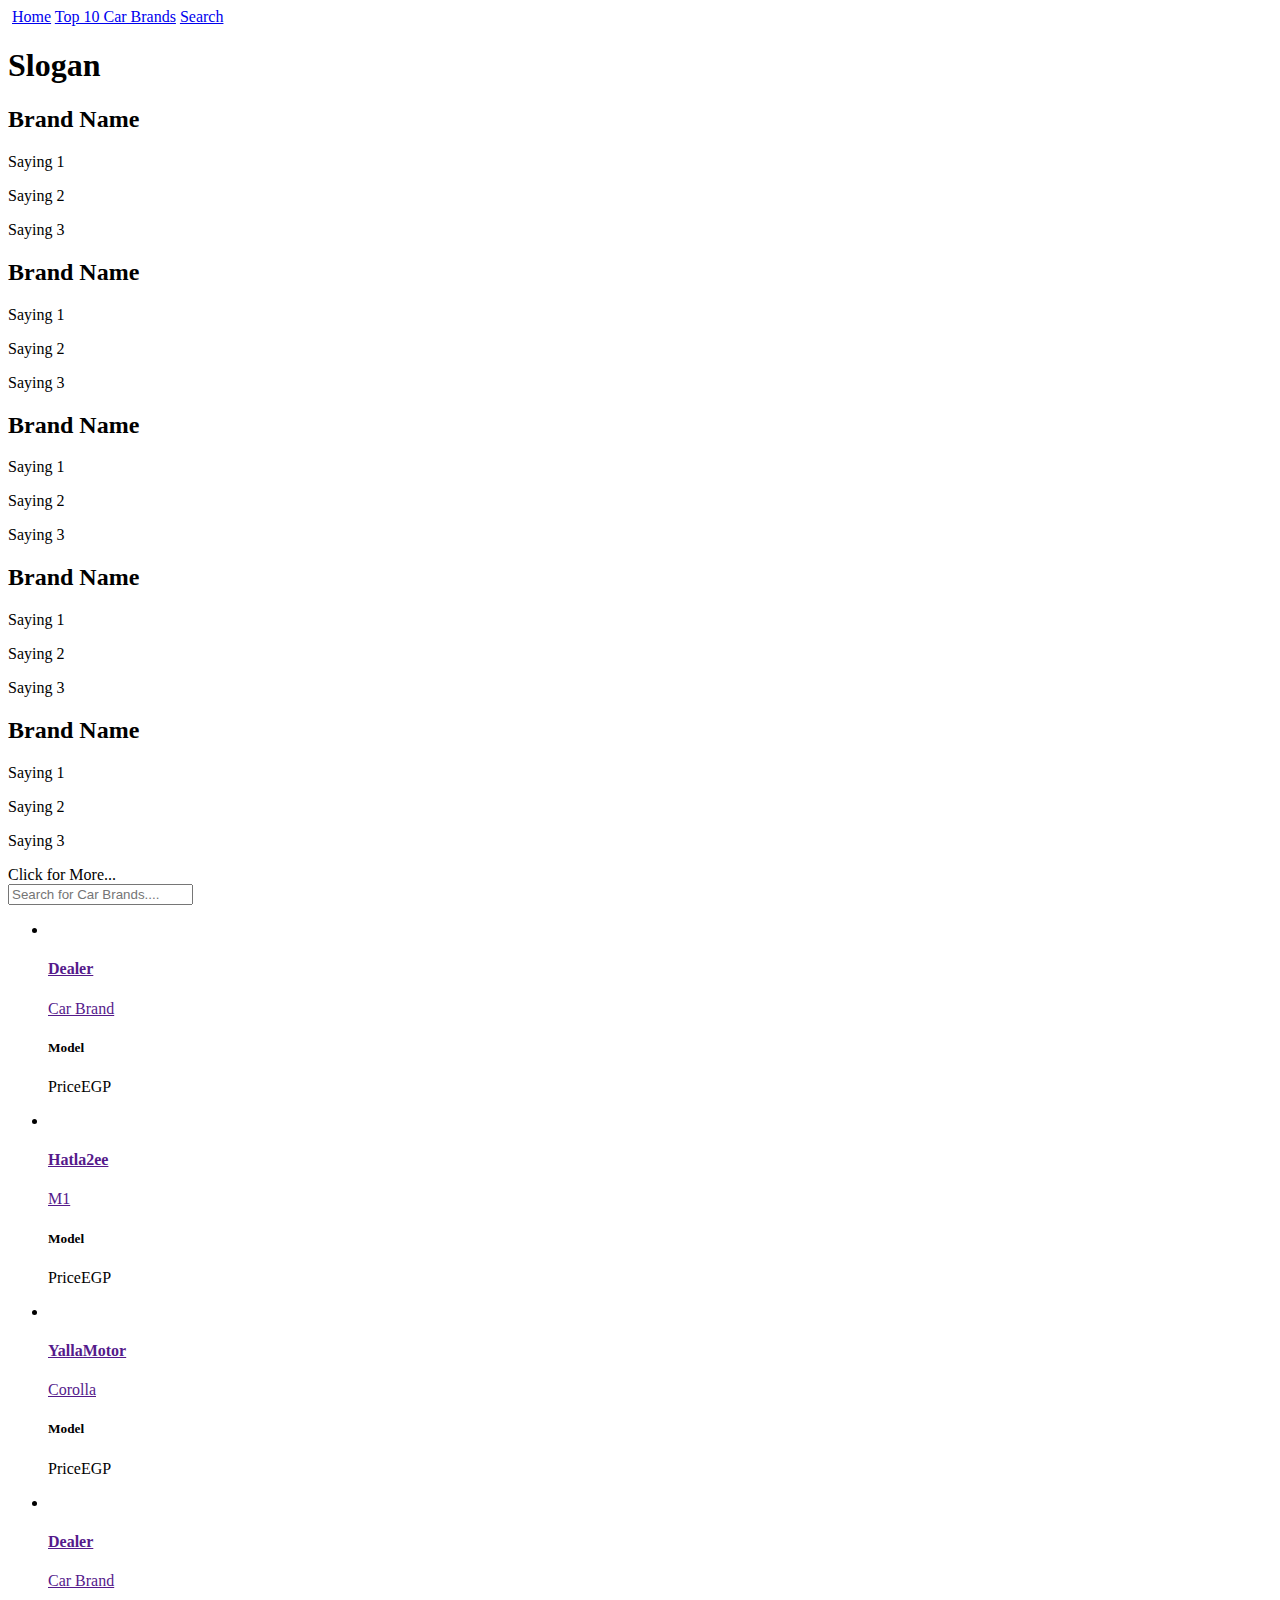
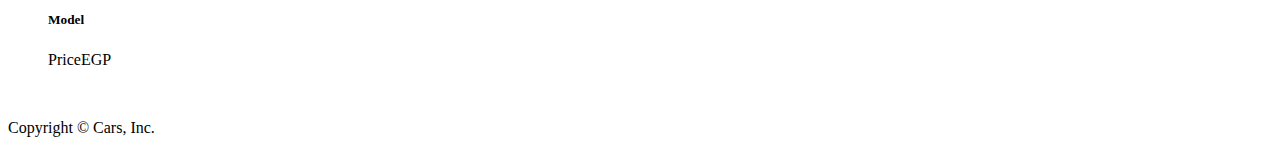
==== html/toyota.html @ 22706879 "Added all Brands" ====
<!DOCTYPE html>
<html dir="ltr" lang="en">
  <head>
    <meta charset="utf-8" />
    <meta http-equiv="X-UA-Compatible" content="IE=edge" />
    <meta name="viewport" content="width=device-width, initial-scale=1.0" />
    <title>Toyota Details</title>
    <!-- Render Elements Normally -->
    <link rel="stylesheet" href="/Template-Cars/css/normalize.css" />
    <!-- Main CSS File -->
    <link rel="stylesheet" href="/Template-Cars/css/brand.css" />
    <!-- Awesome Font Library -->
    <link rel="stylesheet" href="/Template-Cars/css/all.min.css" />
    <script
      src="https://kit.fontawesome.com/87fdc1a03d.js"
      crossorigin="anonymous"
    ></script>
  </head>
  <body>
    <div class="container">
      <header class="header" id="myHeader">
        <img src="/Template-Cars/images/Toyota.png" alt="" />
        <a href="/Template-Cars/index.html">Home</a>
        <a href="/Template-Cars/index.html#top-cars">Top 10 Car Brands</a>
        <a href="#myInput">Search</a>
        <div id="colors">
          <div id="color1" onclick="change_blue()"></div>
          <div id="color2" onclick="change_cyan()"></div>
          <div id="color3" onclick="change_red()"></div>
          <div id="color4" onclick="change_wheat()"></div>
        </div>
      </header>
    </div>
    <div class="container">
      <div class="sections">
        <h1>Slogan</h1>
        <div class="slider">
          <div class="model-1">
            <div class="left">
              <h2>Brand Name</h2>
            </div>
            <div class="right">
              <p>Saying 1</p>
              <p>Saying 2</p>
              <p>Saying 3</p>
            </div>
          </div>
          <div class="model-2">
            <div class="left">
              <h2>Brand Name</h2>
            </div>
            <div class="right">
              <p>Saying 1</p>
              <p>Saying 2</p>
              <p>Saying 3</p>
            </div>
          </div>
          <div class="model-3">
            <div class="left">
              <h2>Brand Name</h2>
            </div>
            <div class="right">
              <p>Saying 1</p>
              <p>Saying 2</p>
              <p>Saying 3</p>
            </div>
          </div>
          <div class="model-4">
            <div class="left">
              <h2>Brand Name</h2>
            </div>
            <div class="right">
              <p>Saying 1</p>
              <p>Saying 2</p>
              <p>Saying 3</p>
            </div>
          </div>
          <div class="model-5">
            <div class="left">
              <h2>Brand Name</h2>
            </div>
            <div class="right">
              <p>Saying 1</p>
              <p>Saying 2</p>
              <p>Saying 3</p>
            </div>
          </div>
          <div id="extras" class="extras">Click for More...</div>
        </div>
      </div>
    </div>
    <div class="container">
      <div class="additions"></div>
    </div>
    <div class="container">
      <div class="top-cont">
        <input
          type="text"
          id="myInput"
          onkeyup="myFunction()"
          placeholder="Search for Car Brands...."
        />
      </div>
      <div class="bot-cont" id="top-cars">
        <ul id="myUL">
          <li>
            <img src="" alt="" />
            <a href="">
              <h4>Dealer</h4>
              Car Brand</a
            >
            <h5>Model</h5>
            <p>Price<span>EGP</span></p>
          </li>
          <li>
            <img src="" alt="" />
            <a href="">
              <h4>Hatla2ee</h4>
              M1</a
            >
            <h5>Model</h5>
            <p>Price<span>EGP</span></p>
          </li>
          <li>
            <img src="" alt="" />
            <a href=""
              ><h4>YallaMotor</h4>
              Corolla
            </a>
            <h5>Model</h5>
            <p>Price<span>EGP</span></p>
          </li>
          <li>
            <img src="" alt="" />
            <a href="">
              <h4>Dealer</h4>
              Car Brand</a
            >
            <h5>Model</h5>
            <p>Price<span>EGP</span></p>
          </li>
        </ul>
      </div>
    </div>
    <div class="container">
      <footer>
        <img src="/Template-Cars/images/logo.png" alt="" />
        <p>Copyright &copy; Cars, Inc.</p>
        <div class="contacts">
          <i class="fa-brands fa-tiktok"></i>
          <i class="fa-brands fa-instagram"></i>
          <i class="fa-brands fa-facebook-f"></i>
          <i class="fa-brands fa-twitter"></i>
          <i class="fa-brands fa-whatsapp"></i>
        </div>
      </footer>
    </div>
    <script src="toyota.js"></script>
  </body>
</html>
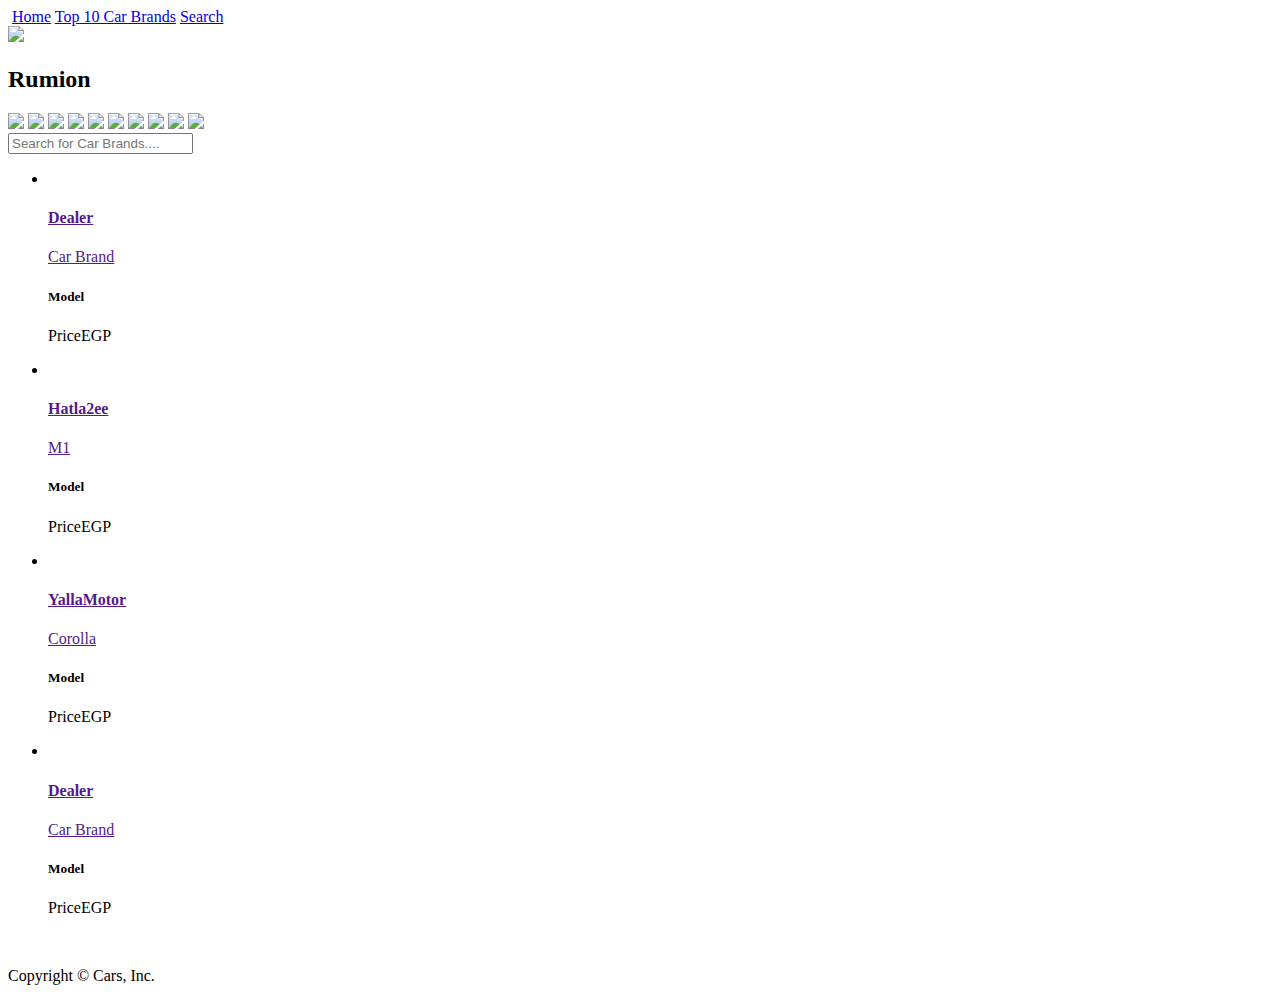
==== commit 640e2190: "." ====
--- a/html/toyota.html
+++ b/html/toyota.html
@@ -15,6 +15,13 @@
       src="https://kit.fontawesome.com/87fdc1a03d.js"
       crossorigin="anonymous"
     ></script>
+    <!-- Google Font -->
+    <link rel="preconnect" href="https://fonts.googleapis.com" />
+    <link rel="preconnect" href="https://fonts.gstatic.com" crossorigin />
+    <link
+      href="https://fonts.googleapis.com/css2?family=Rubik+Microbe&display=swap"
+      rel="stylesheet"
+    />
   </head>
   <body>
     <div class="container">
@@ -32,63 +39,201 @@
       </header>
     </div>
     <div class="container">
+      <div id="image-track" data-mouse-down-at="0" data-prev-percentage="0">
+        <img
+          class="image"
+          id="Rumion"
+          src="/Template-Cars/images/Toyota Rumion.png"
+          draggable="false"
+        />
+        <h2>Rumion</h2>
+        <img
+          class="image"
+          src="/Template-Cars/images/Toyota Belta.png"
+          draggable="false"
+        />
+        <img
+          class="image"
+          src="/Template-Cars/images/Toyota Corolla.png"
+          draggable="false"
+        />
+        <img
+          class="image"
+          src="/Template-Cars/images/Toyota Fortuner.png"
+          draggable="false"
+        />
+        <img
+          class="image"
+          src="/Template-Cars/images/Toyota Rush.png"
+          draggable="false"
+        />
+        <img
+          class="image"
+          src="/Template-Cars/images/Toyota C-HR.png"
+          draggable="false"
+        />
+        <img
+          class="image"
+          src="/Template-Cars/images/Toyota Corolla Hybrid.png"
+          draggable="false"
+        />
+        <img
+          class="image"
+          src="/Template-Cars/images/Toyota Yaris Hatchback.png"
+          draggable="false"
+        />
+        <img
+          class="image"
+          src="/Template-Cars/images/Toyota RAV4.png"
+          draggable="false"
+        />
+        <img
+          class="image"
+          src="/Template-Cars/images/Toyota Land Cruiser Prado.png"
+          draggable="false"
+        />
+        <img
+          class="image"
+          src="/Template-Cars/images/Toyota Hilux.png"
+          draggable="false"
+        />
+      </div>
+    </div>
+    <!-- <div class="container">
       <div class="sections">
-        <h1>Slogan</h1>
+        <h1>Let's Go Places</h1>
         <div class="slider">
-          <div class="model-1">
-            <div class="left">
-              <h2>Brand Name</h2>
-            </div>
-            <div class="right">
-              <p>Saying 1</p>
-              <p>Saying 2</p>
-              <p>Saying 3</p>
-            </div>
-          </div>
-          <div class="model-2">
-            <div class="left">
-              <h2>Brand Name</h2>
-            </div>
-            <div class="right">
-              <p>Saying 1</p>
-              <p>Saying 2</p>
-              <p>Saying 3</p>
-            </div>
-          </div>
-          <div class="model-3">
-            <div class="left">
-              <h2>Brand Name</h2>
-            </div>
-            <div class="right">
-              <p>Saying 1</p>
-              <p>Saying 2</p>
-              <p>Saying 3</p>
-            </div>
-          </div>
-          <div class="model-4">
-            <div class="left">
-              <h2>Brand Name</h2>
-            </div>
-            <div class="right">
-              <p>Saying 1</p>
-              <p>Saying 2</p>
-              <p>Saying 3</p>
-            </div>
-          </div>
-          <div class="model-5">
-            <div class="left">
-              <h2>Brand Name</h2>
-            </div>
-            <div class="right">
-              <p>Saying 1</p>
-              <p>Saying 2</p>
-              <p>Saying 3</p>
-            </div>
-          </div>
-          <div id="extras" class="extras">Click for More...</div>
+          <div class="model m1">
+            <h2>Rumion</h2>
+            <div class="right">
+              <p>Dressed to Impress</p>
+              <p>Too Spacious to be True</p>
+              <p>Powerful Performance for Every Adventure</p>
+              <p>Safety All-Round</p>
+              <div id="e1" class="extras">More...</div>
+            </div>
+          </div>
+          <div class="model m2">
+            <h2>Belta</h2>
+            <div class="right">
+              <p>The sporty and elegant style</p>
+              <p>The confluence of sportiness, elegance and high-quality</p>
+              <p>Ample Space and Excellent Comfort</p>
+              <p>Smartphone Linkage Display Audio</p>
+              <div id="e2" class="extras">More...</div>
+            </div>
+          </div>
+          <div class="model m3">
+            <h2>Corolla</h2>
+            <div class="right">
+              <p>A Sporty exterior that stands out</p>
+              <p>A Wider, more dynamic body with a contemporary twist</p>
+              <p>A sliding sunroof for enjoyable rides</p>
+              <p>Smart Entry for a hassle-free experience</p>
+              <div id="e3" class="extras">More...</div>
+            </div>
+          </div>
+          <div class="model m4">
+            <h2>Fortuner</h2>
+            <div class="right">
+              <p>Designed To Dominate</p>
+              <p>Superior Interiors</p>
+              <p>4WD Transfer Dial</p>
+              <p>7 Seats</p>
+              <div id="e4" class="extras">More...</div>
+            </div>
+          </div>
+          <div class="model m5">
+            <h2>Rush</h2>
+            <div class="right">
+              <p>The Rush of New Adventures</p>
+              <p>Blends Style With Functionality</p>
+              <p>Excellent STABILITY and Fuel Economy</p>
+              <p>Modern and Convinent</p>
+              <div id="e5" class="extras">More...</div>
+            </div>
+          </div>
+          <div class="model m6">
+            <h2>C-HR</h2>
+            <div class="right">
+              <p>Leaving Ordinary Behind</p>
+              <p>7 Airbags</p>
+              <p>Keyless Smart Entry</p>
+              <p>Automatic & Dual Zone AC</p>
+              <div id="e6" class="extras">More...</div>
+            </div>
+          </div>
+          <div class="model m7">
+            <h2>Corolla Hybrid</h2>
+            <div class="right">
+              <p>Revolutionised and Innovated The Market</p>
+              <p>Battery Capacity 6.5 Ahr</p>
+              <p>Motor Max Output 71 HP</p>
+              <p>Engine Max Torque 142 NM</p>
+              <div id="e7" class="extras">More...</div>
+            </div>
+          </div>
+          <div class="model m8">
+            <h2>Yaris Hatchback</h2>
+            <div class="right">
+              <p>Huge on Safety and Style</p>
+              <p>All The Space You Need for Your Big Plans</p>
+              <p>Auto Light Control System</p>
+              <p>Multifunction Steering Wheel</p>
+              <div id="e8" class="extras">More...</div>
+            </div>
+          </div>
+          <div class="model m9">
+            <h2>Camry</h2>
+            <div class="image">
+              <img
+                class="images"
+                src="/Template-Cars/images/Toyota Camry.png"
+                draggable="false"
+                alt=""
+              />
+            </div>
+            <div class="right">
+              <p>Discover The Ultimate in Luxury</p>
+              <p>High-End Features Designed for Your Driving Pleasure</p>
+              <p>Cruise Control</p>
+              <p>Smart Entry</p>
+              <div id="e9" class="extras">More...</div>
+            </div>
+          </div>
+          <div class="model m10">
+            <h2>RAV4</h2>
+            <div class="right">
+              <p>Refined and Individual</p>
+              <p>Fuses True SUV Character with Style and Technology</p>
+              <p>Cruise Control</p>
+              <p>Multifunction Steering Wheel</p>
+              <div id="e10" class="extras">More...</div>
+            </div>
+          </div>
+          <div class="model m11">
+            <h2>Land Cruiser Prado</h2>
+            <div class="right">
+              <p>Reach the Unreachable</p>
+              <p>Clearance Sonar</p>
+              <p>Roof Rack</p>
+              <p>Multifunction Steering Wheel</p>
+              <div id="e11" class="extras">More...</div>
+            </div>
+          </div>
+          <div class="model m12">
+            <h2>Hilux</h2>
+            <div class="right">
+              <p>A New Era for Pick Up</p>
+              <p>Every Inch a Hilux</p>
+              <p>2.4 Liter Powerful Engine</p>
+              <p>ABS + BA + HAC + VSC</p>
+              <div id="e12" class="extras">More...</div>
+            </div>
+          </div>
         </div>
       </div>
-    </div>
+    </div> -->
     <div class="container">
       <div class="additions"></div>
     </div>
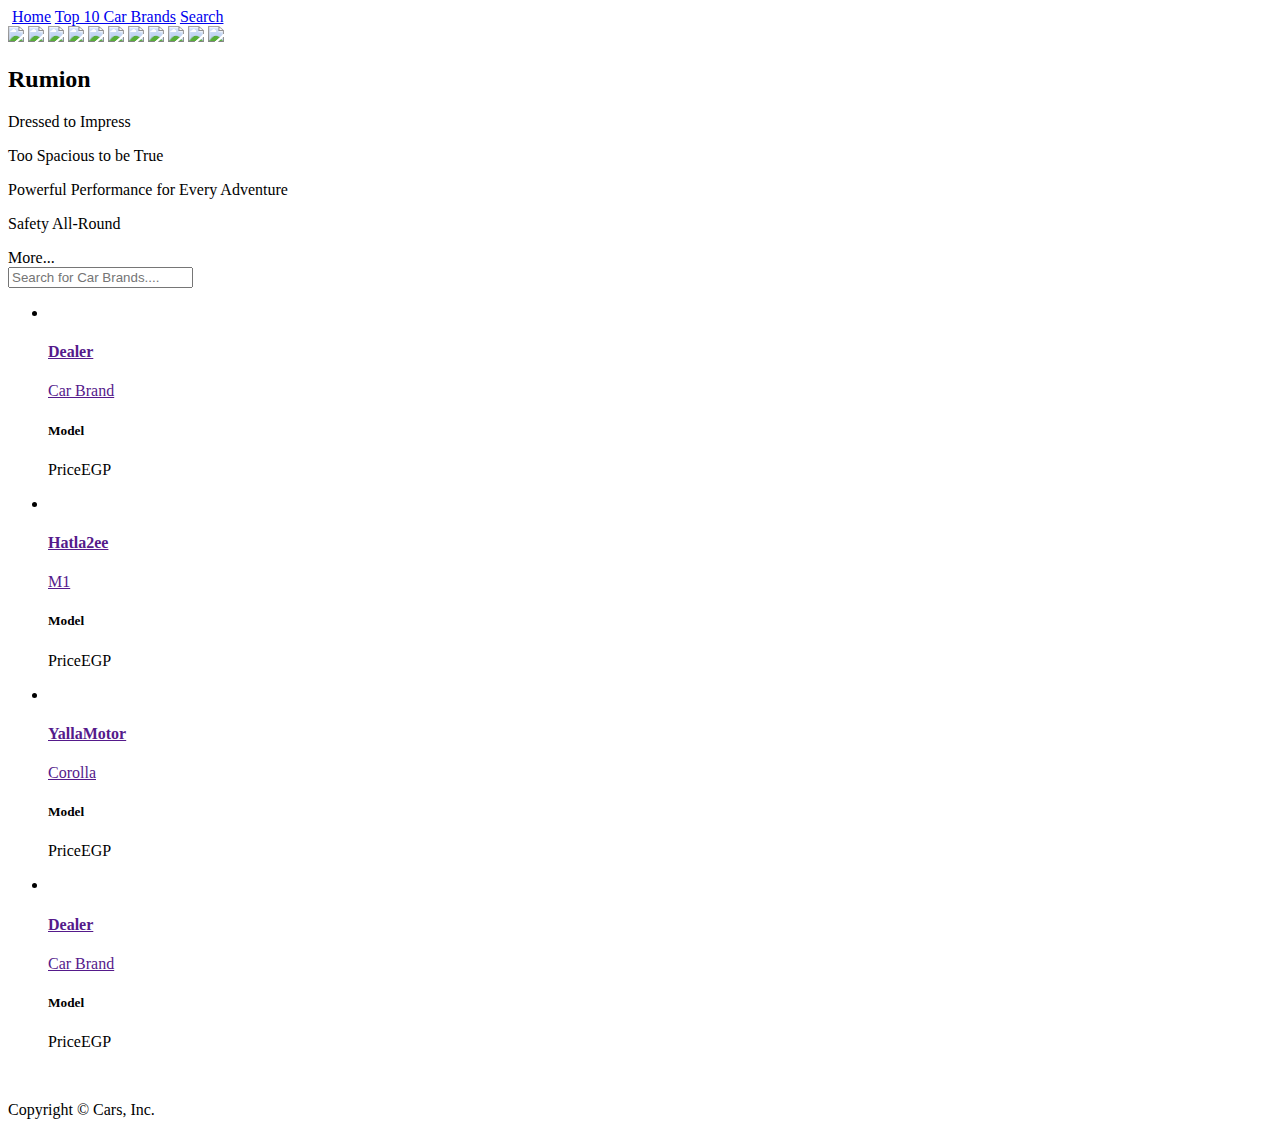
==== commit 108366d1: "." ====
--- a/html/toyota.html
+++ b/html/toyota.html
@@ -46,7 +46,6 @@
           src="/Template-Cars/images/Toyota Rumion.png"
           draggable="false"
         />
-        <h2>Rumion</h2>
         <img
           class="image"
           src="/Template-Cars/images/Toyota Belta.png"
@@ -99,20 +98,20 @@
         />
       </div>
     </div>
-    <!-- <div class="container">
-      <div class="sections">
-        <h1>Let's Go Places</h1>
-        <div class="slider">
-          <div class="model m1">
-            <h2>Rumion</h2>
-            <div class="right">
-              <p>Dressed to Impress</p>
-              <p>Too Spacious to be True</p>
-              <p>Powerful Performance for Every Adventure</p>
-              <p>Safety All-Round</p>
-              <div id="e1" class="extras">More...</div>
-            </div>
-          </div>
+    <div class="container">
+      <div class="info">
+        <div class="model m1">
+          <h2>Rumion</h2>
+          <div class="right">
+            <p>Dressed to Impress</p>
+            <p>Too Spacious to be True</p>
+            <p>Powerful Performance for Every Adventure</p>
+            <p>Safety All-Round</p>
+            <div id="e1" class="extras">More...</div>
+          </div>
+        </div>
+      </div>
+    <!-- 
           <div class="model m2">
             <h2>Belta</h2>
             <div class="right">
@@ -234,9 +233,6 @@
         </div>
       </div>
     </div> -->
-    <div class="container">
-      <div class="additions"></div>
-    </div>
     <div class="container">
       <div class="top-cont">
         <input
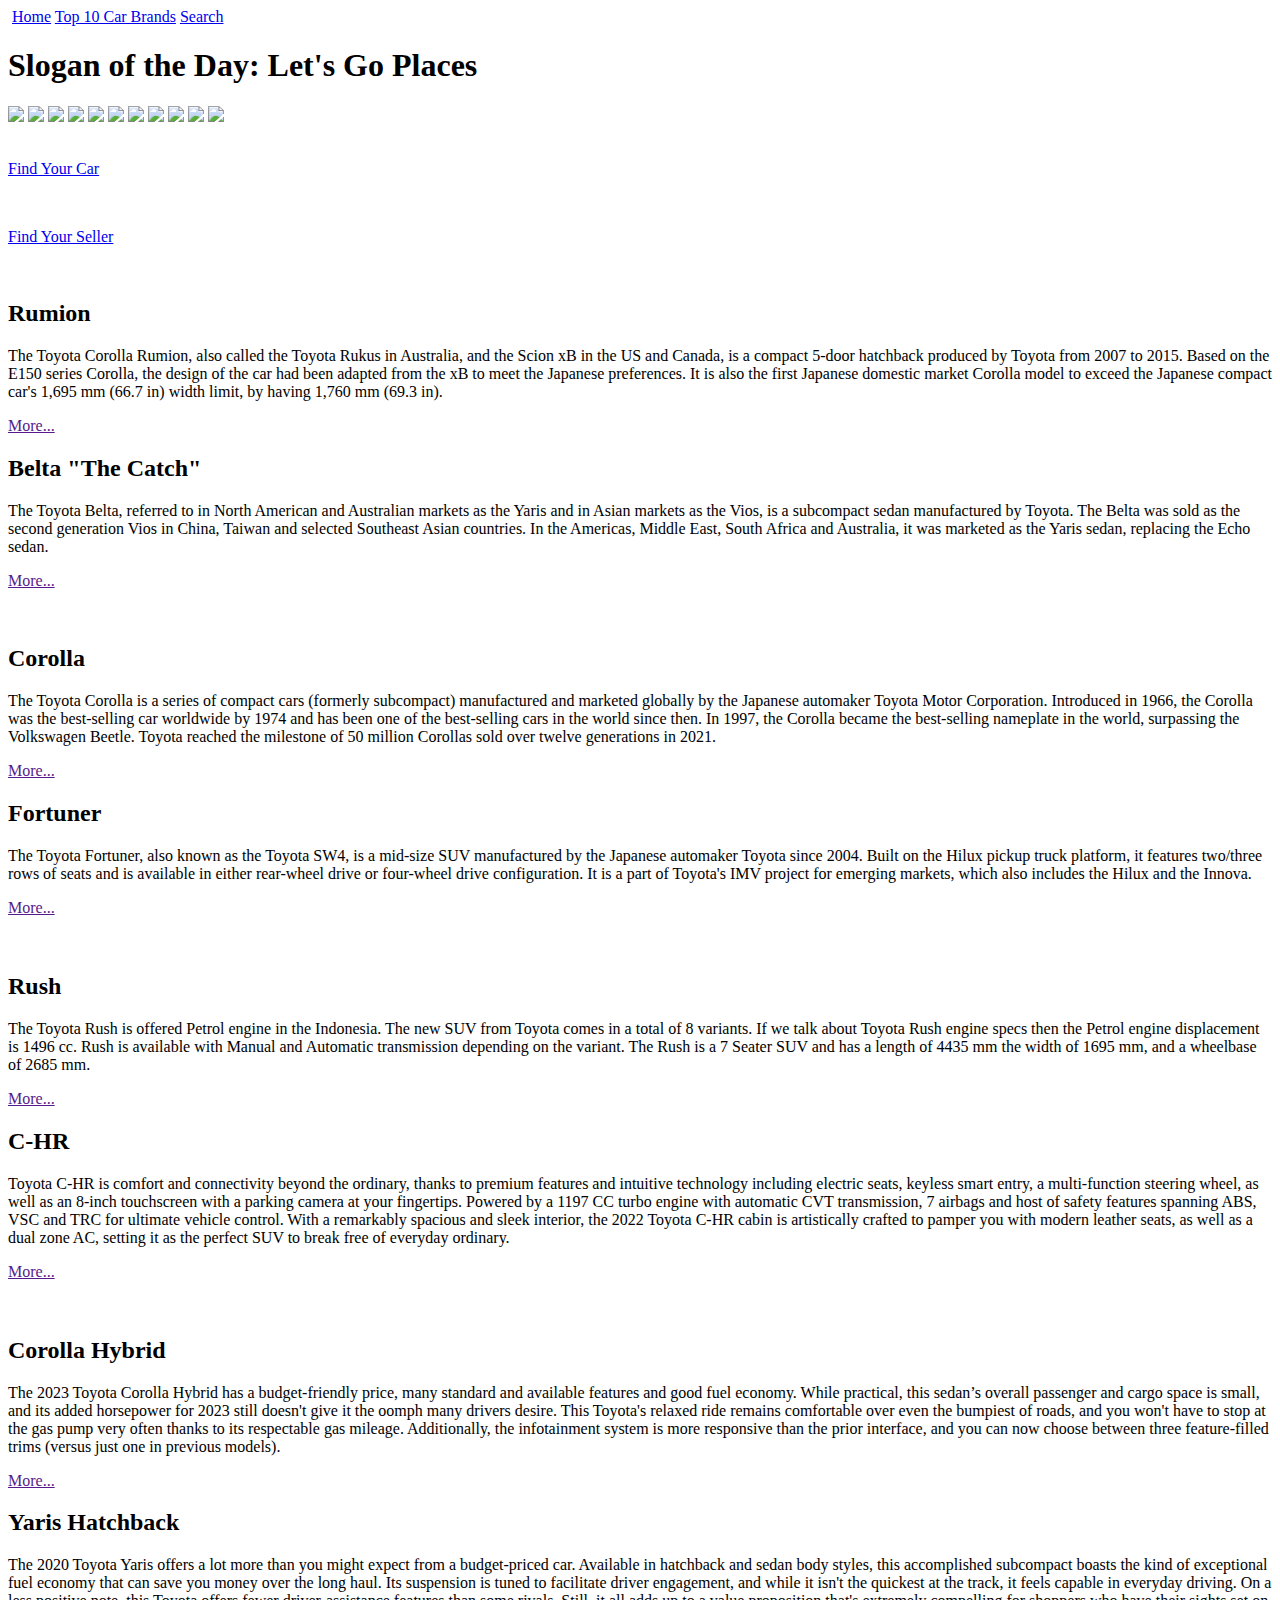
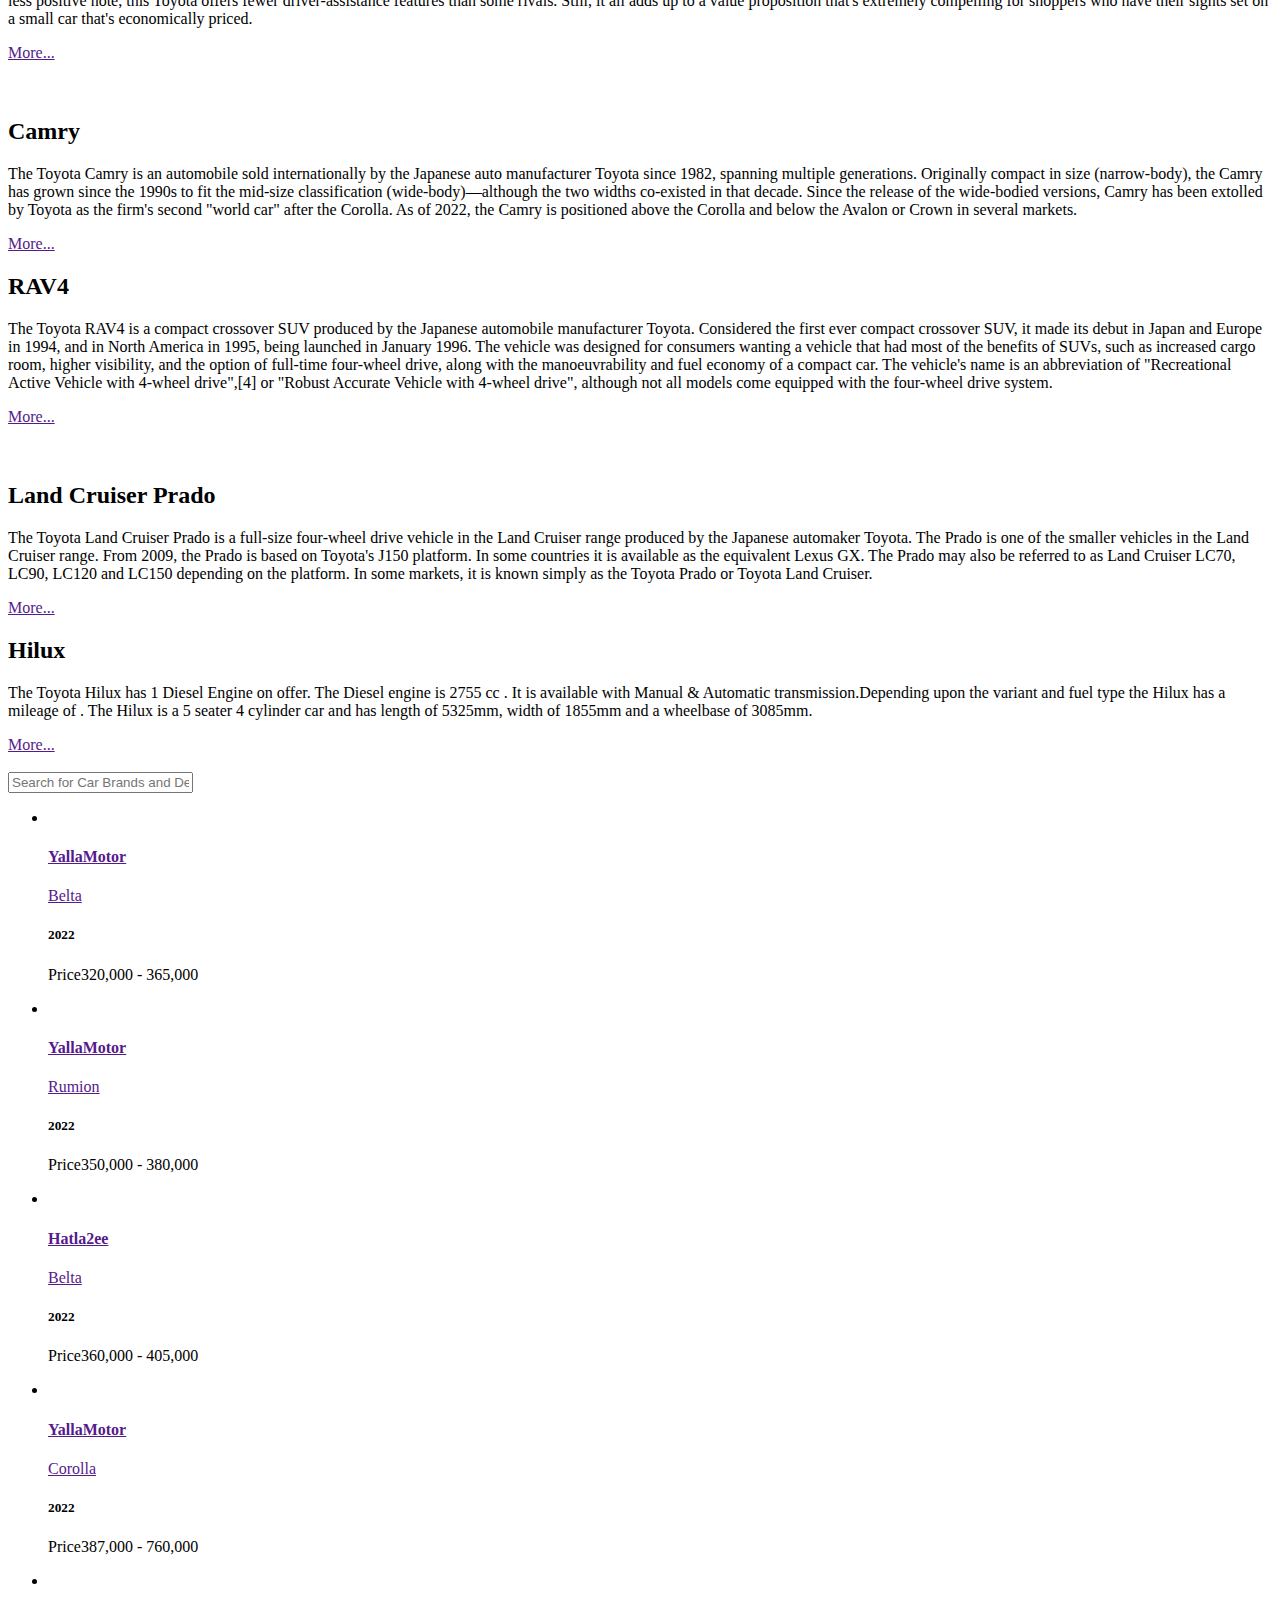
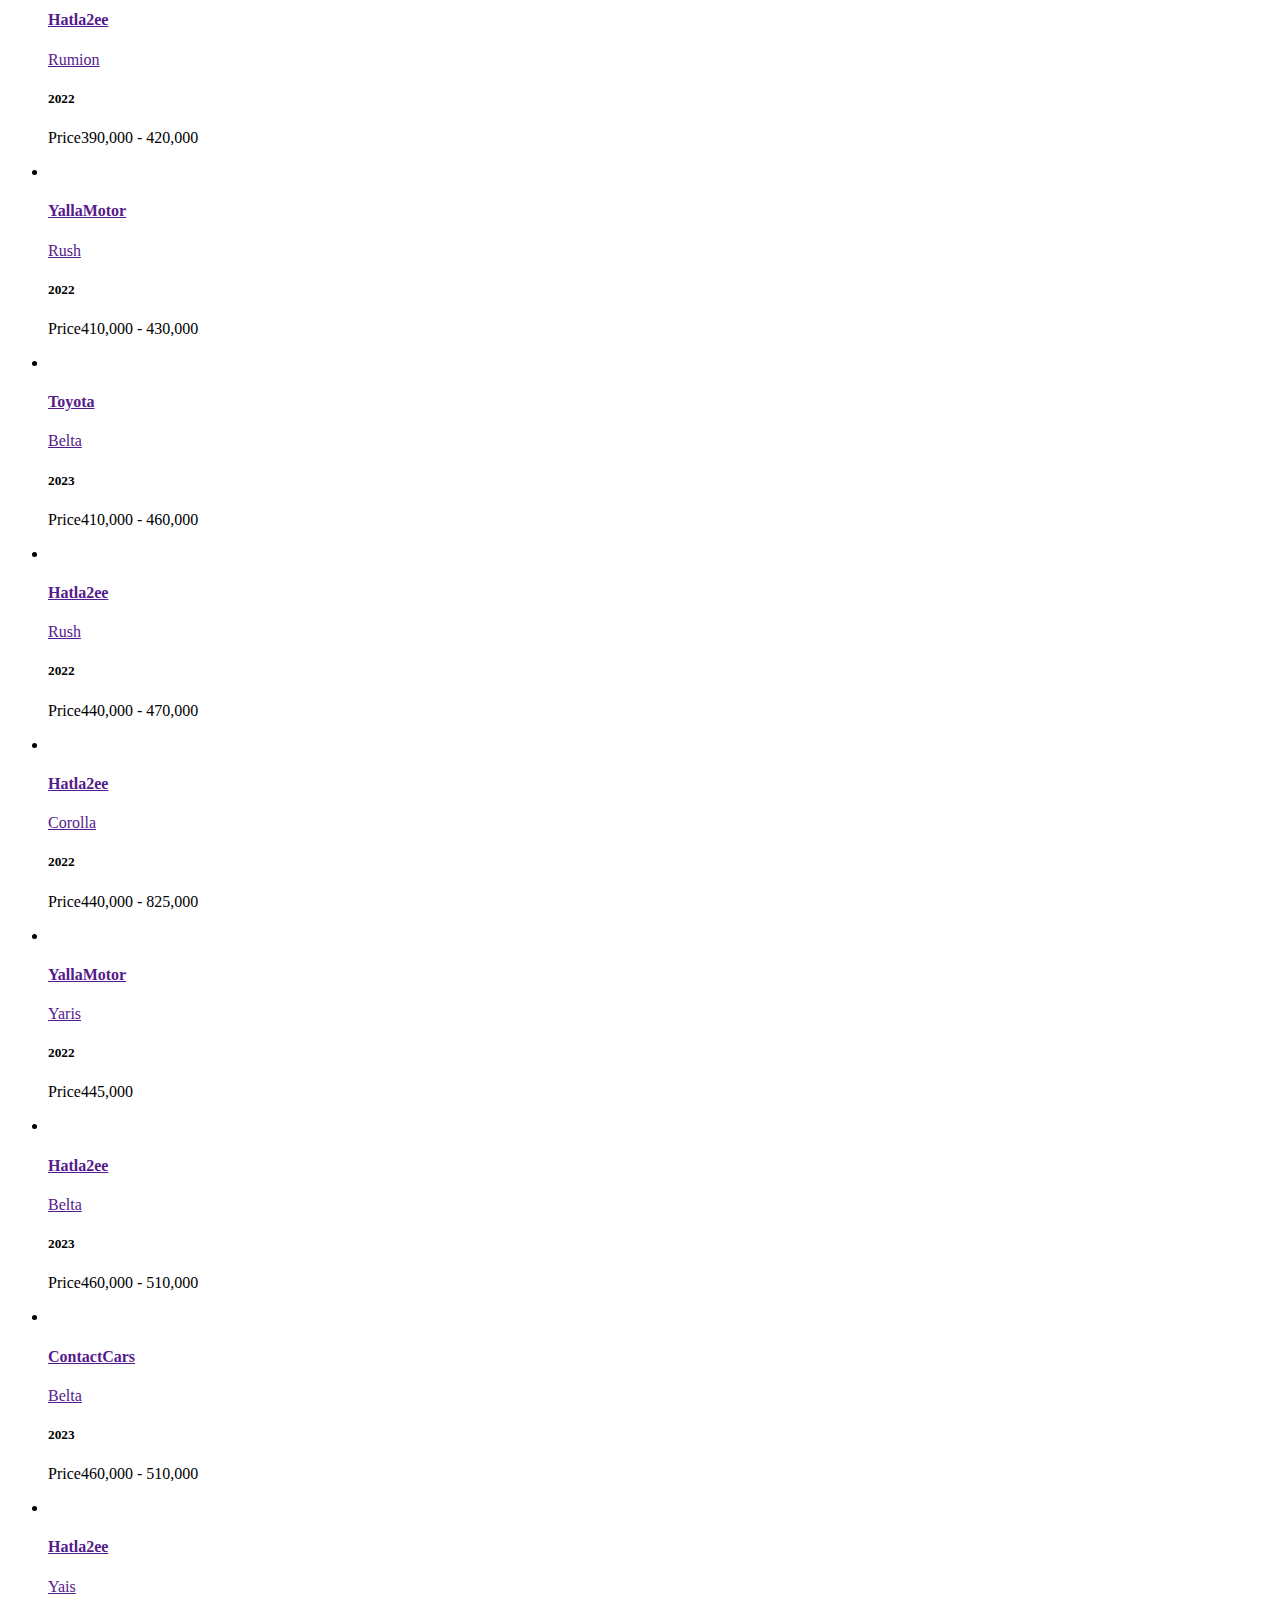
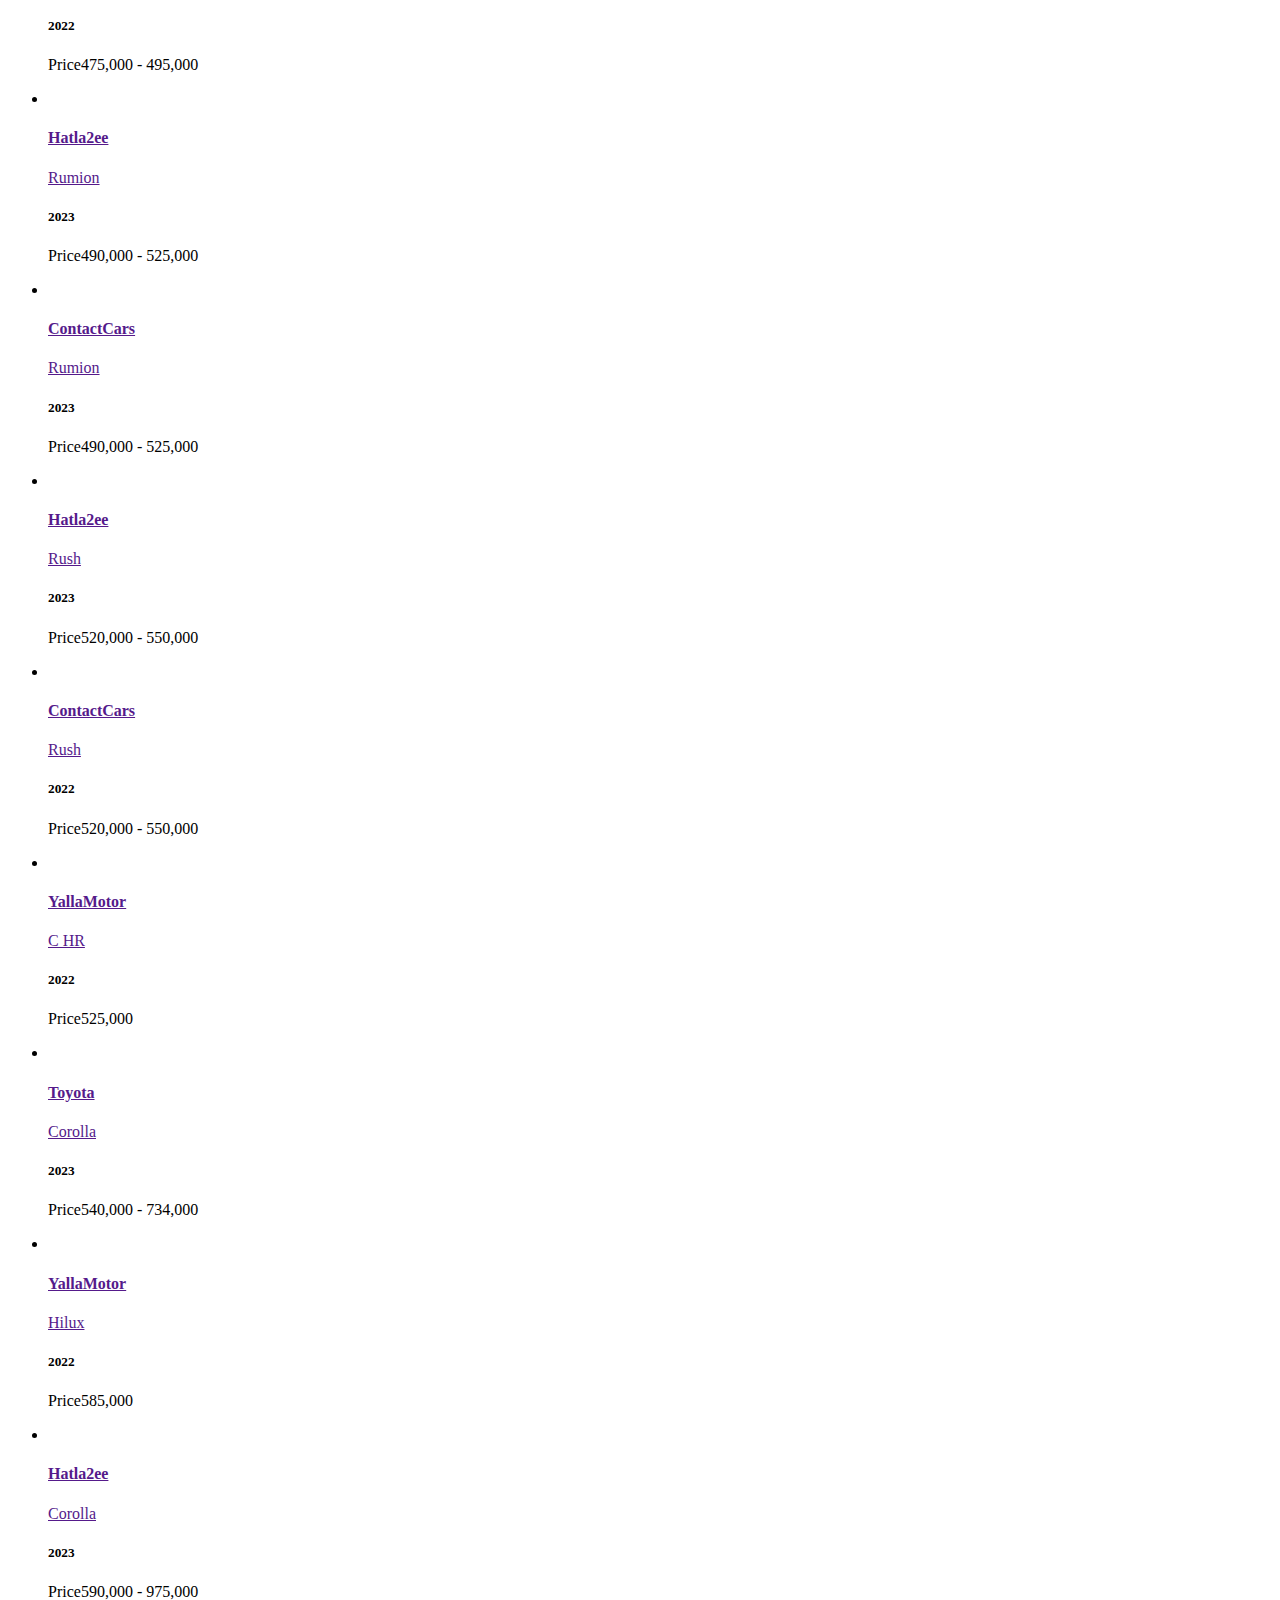
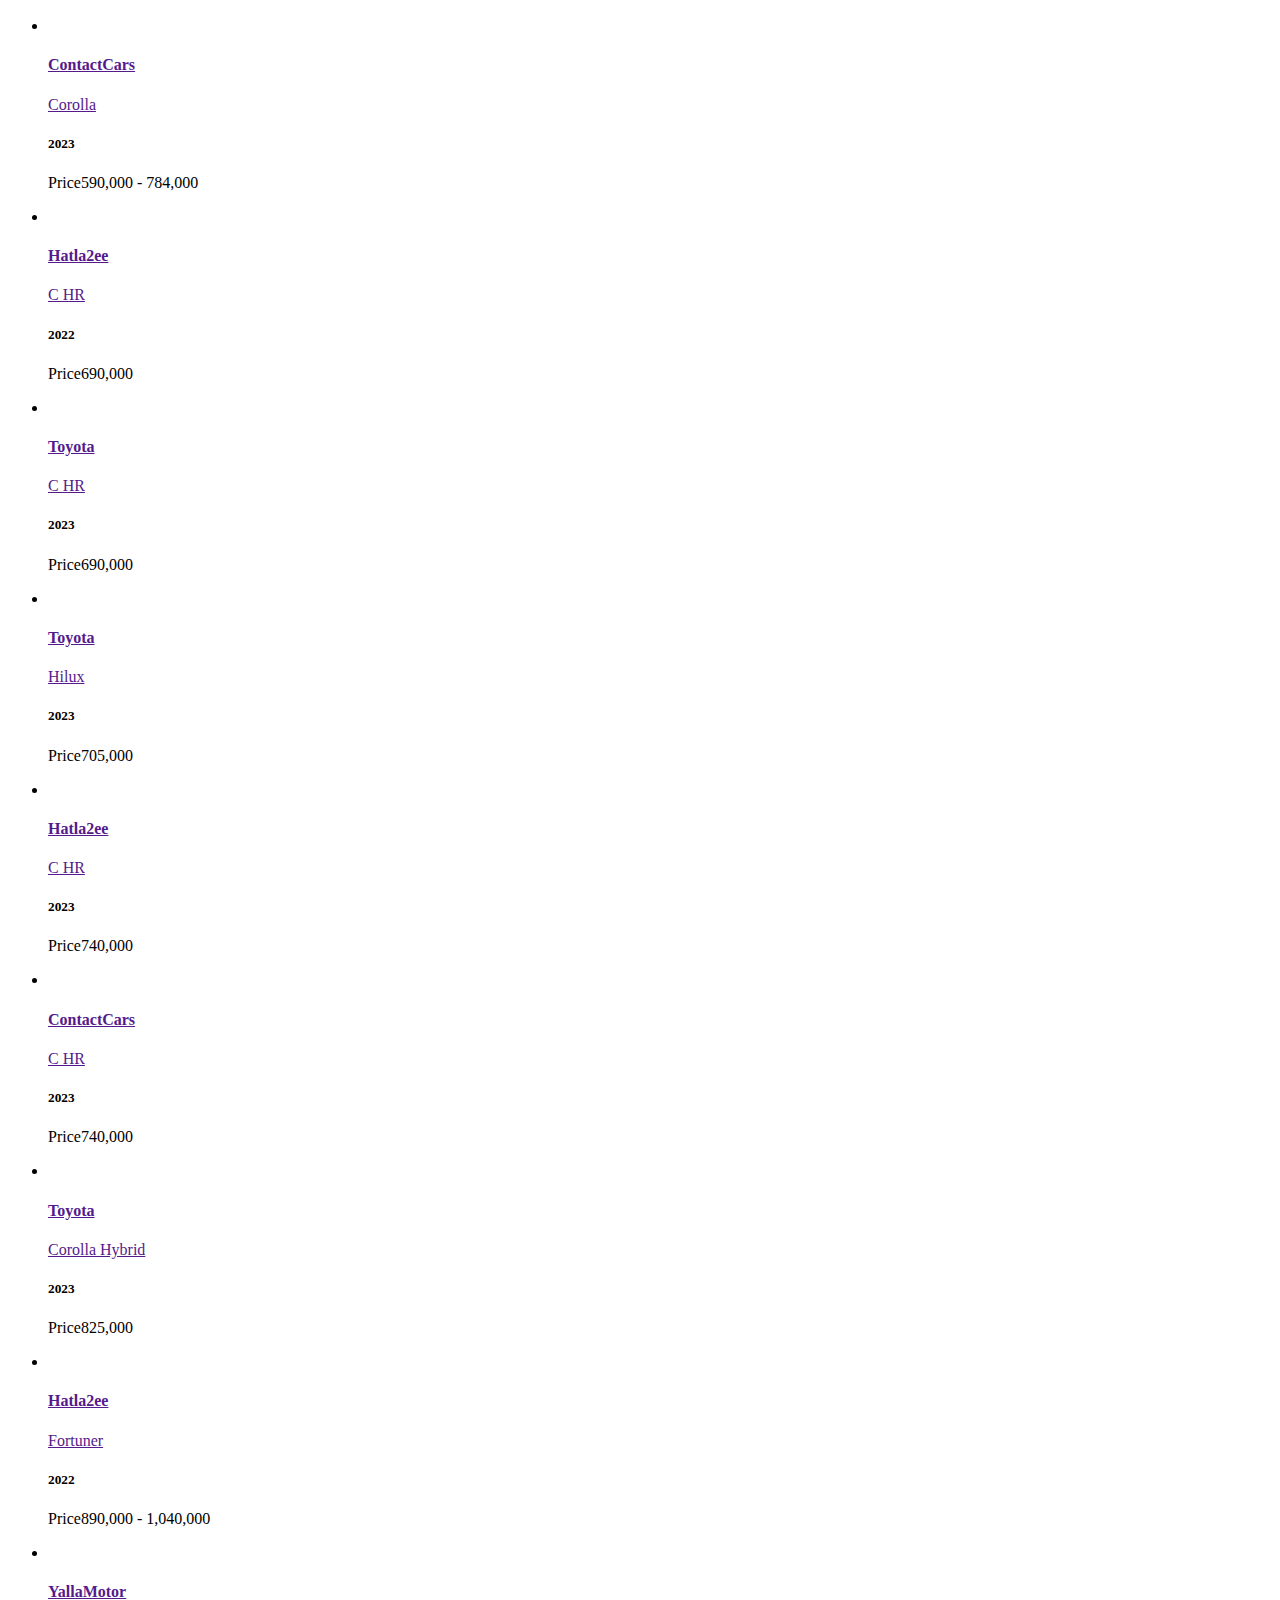
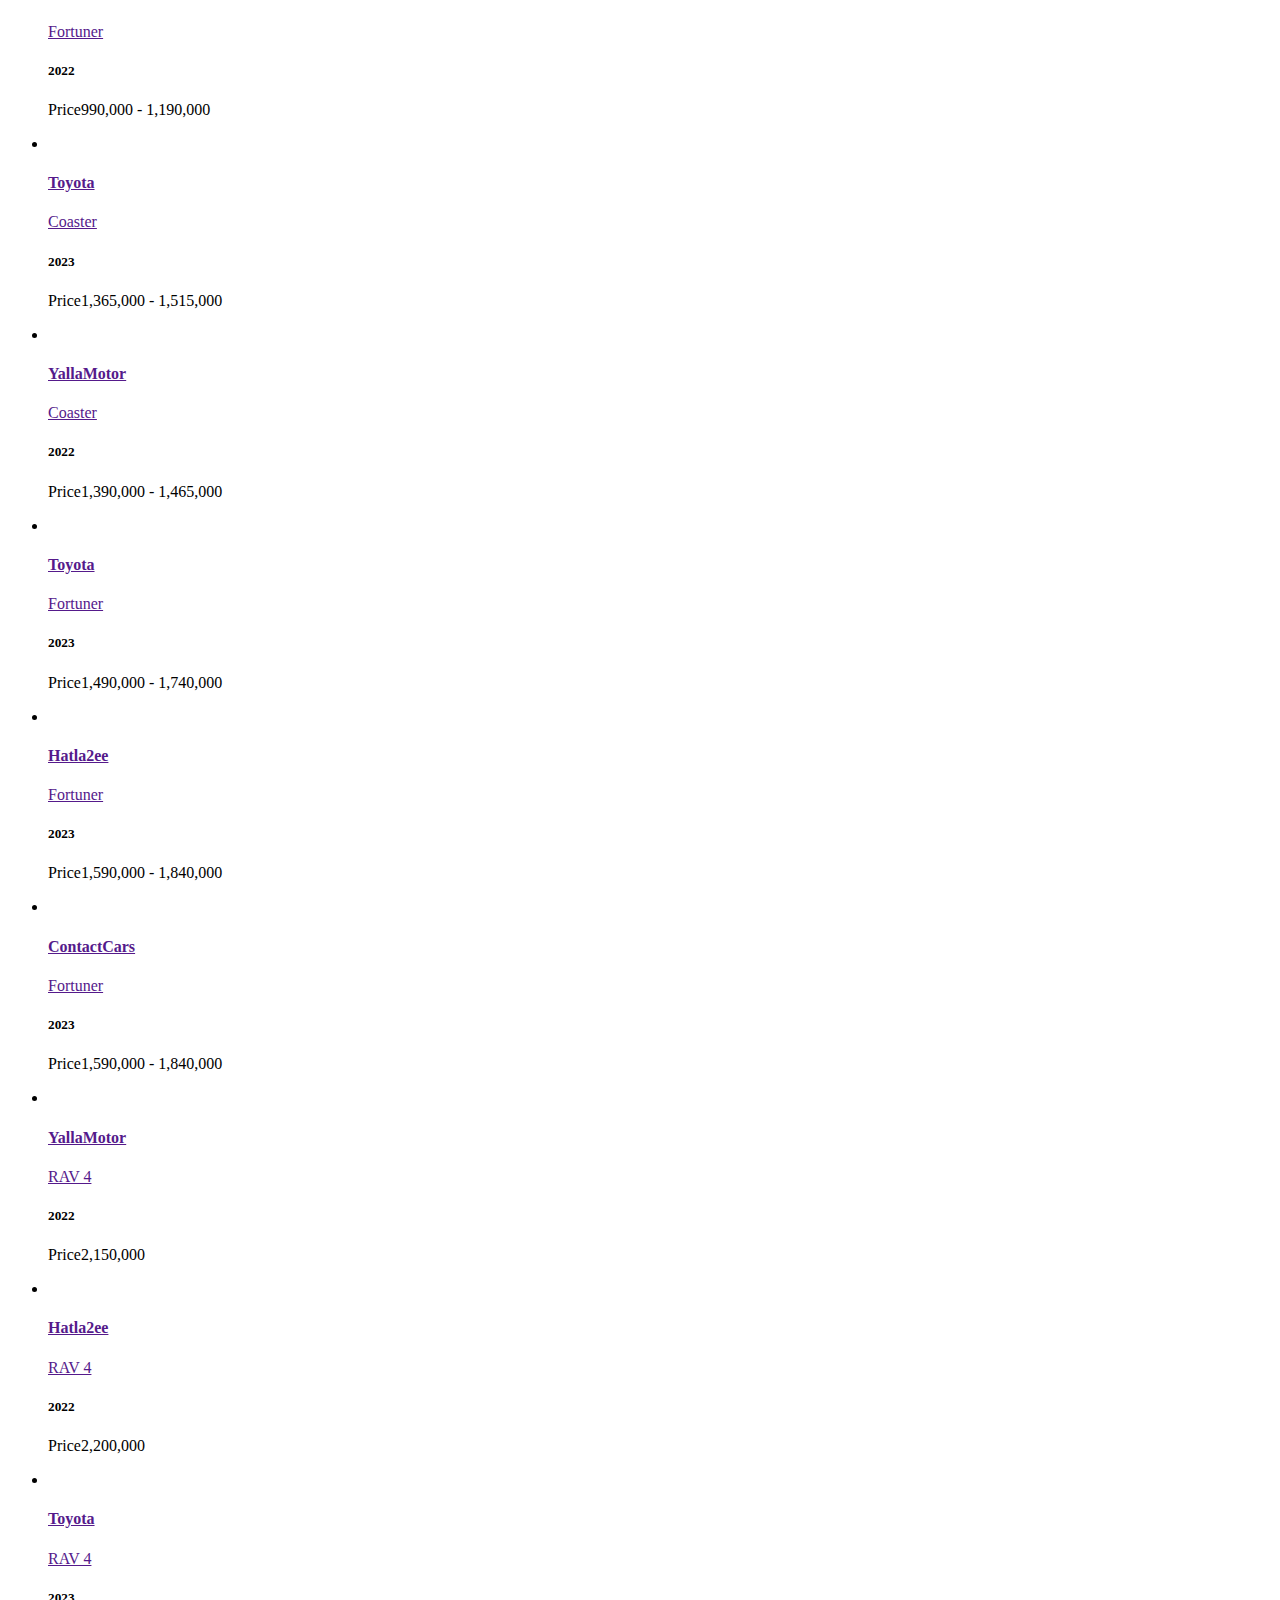
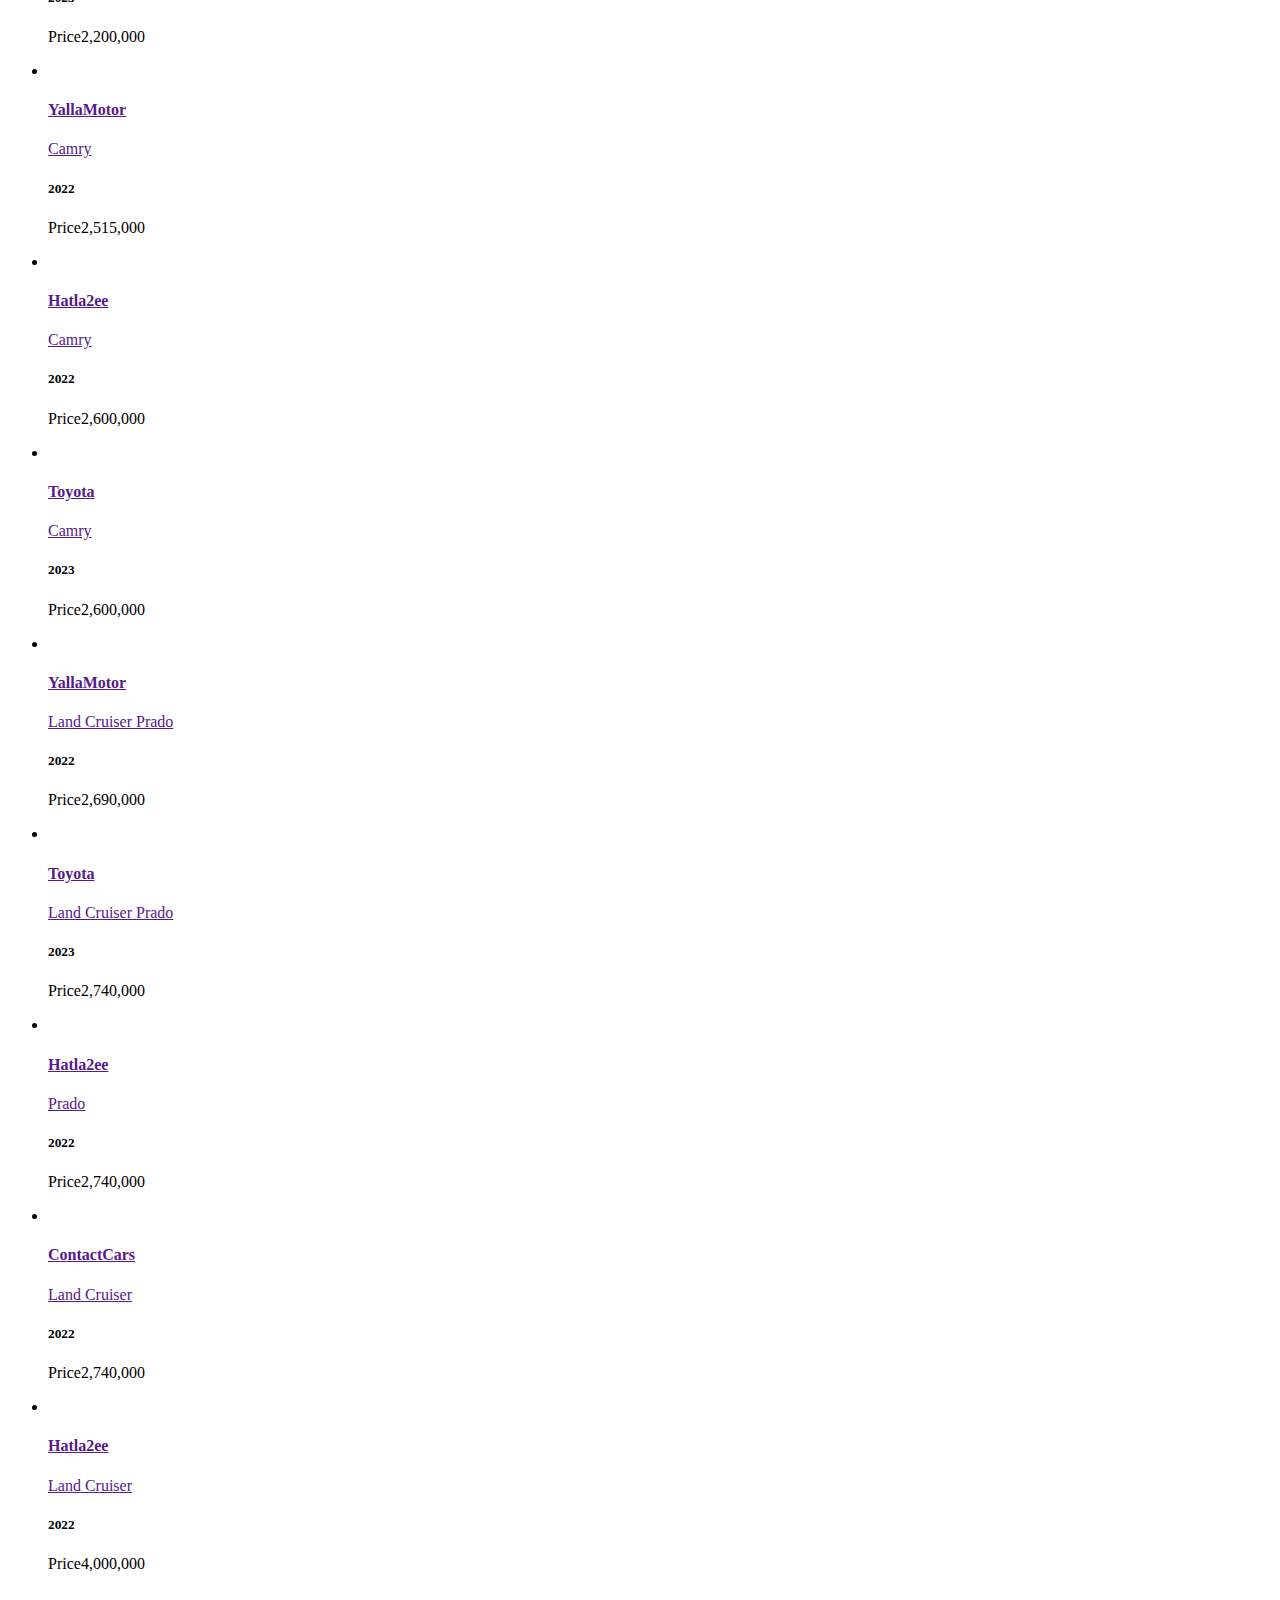
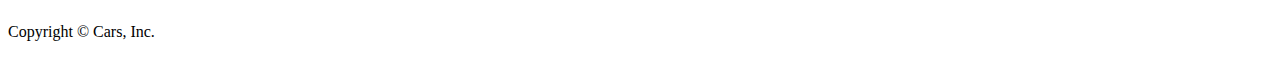
==== commit 1ca84502: "." ====
--- a/html/toyota.html
+++ b/html/toyota.html
@@ -39,246 +39,767 @@
       </header>
     </div>
     <div class="container">
-      <div id="image-track" data-mouse-down-at="0" data-prev-percentage="0">
-        <img
-          class="image"
-          id="Rumion"
-          src="/Template-Cars/images/Toyota Rumion.png"
-          draggable="false"
-        />
-        <img
-          class="image"
-          src="/Template-Cars/images/Toyota Belta.png"
-          draggable="false"
-        />
-        <img
-          class="image"
-          src="/Template-Cars/images/Toyota Corolla.png"
-          draggable="false"
-        />
-        <img
-          class="image"
-          src="/Template-Cars/images/Toyota Fortuner.png"
-          draggable="false"
-        />
-        <img
-          class="image"
-          src="/Template-Cars/images/Toyota Rush.png"
-          draggable="false"
-        />
-        <img
-          class="image"
-          src="/Template-Cars/images/Toyota C-HR.png"
-          draggable="false"
-        />
-        <img
-          class="image"
-          src="/Template-Cars/images/Toyota Corolla Hybrid.png"
-          draggable="false"
-        />
-        <img
-          class="image"
-          src="/Template-Cars/images/Toyota Yaris Hatchback.png"
-          draggable="false"
-        />
-        <img
-          class="image"
-          src="/Template-Cars/images/Toyota RAV4.png"
-          draggable="false"
-        />
-        <img
-          class="image"
-          src="/Template-Cars/images/Toyota Land Cruiser Prado.png"
-          draggable="false"
-        />
-        <img
-          class="image"
-          src="/Template-Cars/images/Toyota Hilux.png"
-          draggable="false"
-        />
+      <div class="slogan">
+        <h1>Slogan of the Day: Let's Go Places</h1>
       </div>
     </div>
     <div class="container">
-      <div class="info">
-        <div class="model m1">
-          <h2>Rumion</h2>
-          <div class="right">
-            <p>Dressed to Impress</p>
-            <p>Too Spacious to be True</p>
-            <p>Powerful Performance for Every Adventure</p>
-            <p>Safety All-Round</p>
-            <div id="e1" class="extras">More...</div>
-          </div>
-        </div>
+      <div id="image-track" data-mouse-down-at="0" data-prev-percentage="0">
+        <img
+          class="image"
+          id="Rumion"
+          src="/Template-Cars/images/Toyota Rumion.png"
+          draggable="false"
+        />
+        <img
+          class="image"
+          src="/Template-Cars/images/Toyota Belta.png"
+          draggable="false"
+        />
+        <img
+          class="image"
+          src="/Template-Cars/images/Toyota Corolla.png"
+          draggable="false"
+        />
+        <img
+          class="image"
+          src="/Template-Cars/images/Toyota Fortuner.png"
+          draggable="false"
+        />
+        <img
+          class="image"
+          src="/Template-Cars/images/Toyota Rush.png"
+          draggable="false"
+        />
+        <img
+          class="image"
+          src="/Template-Cars/images/Toyota C-HR.png"
+          draggable="false"
+        />
+        <img
+          class="image"
+          src="/Template-Cars/images/Toyota Corolla Hybrid.png"
+          draggable="false"
+        />
+        <img
+          class="image"
+          src="/Template-Cars/images/Toyota Yaris Hatchback.png"
+          draggable="false"
+        />
+        <img
+          class="image"
+          src="/Template-Cars/images/Toyota RAV4.png"
+          draggable="false"
+        />
+        <img
+          class="image"
+          src="/Template-Cars/images/Toyota Land Cruiser Prado.png"
+          draggable="false"
+        />
+        <img
+          class="image"
+          src="/Template-Cars/images/Toyota Hilux.png"
+          draggable="false"
+        />
       </div>
-    <!-- 
-          <div class="model m2">
-            <h2>Belta</h2>
-            <div class="right">
-              <p>The sporty and elegant style</p>
-              <p>The confluence of sportiness, elegance and high-quality</p>
-              <p>Ample Space and Excellent Comfort</p>
-              <p>Smartphone Linkage Display Audio</p>
-              <div id="e2" class="extras">More...</div>
-            </div>
-          </div>
-          <div class="model m3">
+    </div>
+    <div class="container">
+      <div class="choice">
+        <div class="left">
+          <a href="#info">
+            <img src="/Template-Cars/images/CarSearch.png" alt="" />
+            <p><i class="fa-solid fa-car-rear"></i> Find Your Car</p>
+          </a>
+        </div>
+        <div class="right">
+          <a href="#myInput">
+            <img src="/Template-Cars/images/BuyerSearch.png" alt="" />
+            <p><i class="fa-solid fa-coins"></i> Find Your Seller</p>
+          </a>
+        </div>
+      </div>
+    </div>
+    <div class="container">
+      <div id="info" class="info">
+        <div id="m1" class="model">
+          <img src="/Template-Cars/images/Toyota Rumion.png" alt="" />
+          <div class="right">
+            <h2>Rumion</h2>
+            <p>
+              The Toyota Corolla Rumion, also called the Toyota Rukus in
+              Australia, and the Scion xB in the US and Canada, is a compact
+              5-door hatchback produced by Toyota from 2007 to 2015. Based on
+              the E150 series Corolla, the design of the car had been adapted
+              from the xB to meet the Japanese preferences. It is also the first
+              Japanese domestic market Corolla model to exceed the Japanese
+              compact car's 1,695 mm (66.7 in) width limit, by having 1,760 mm
+              (69.3 in).
+            </p>
+            <a href="">More...</a>
+          </div>
+        </div>
+        <div id="m2" class="model">
+          <div class="right">
+            <h2>Belta "The Catch"</h2>
+            <p>
+              The Toyota Belta, referred to in North American and Australian
+              markets as the Yaris and in Asian markets as the Vios, is a
+              subcompact sedan manufactured by Toyota. The Belta was sold as the
+              second generation Vios in China, Taiwan and selected Southeast
+              Asian countries. In the Americas, Middle East, South Africa and
+              Australia, it was marketed as the Yaris sedan, replacing the Echo
+              sedan.
+            </p>
+            <a href="">More...</a>
+          </div>
+          <img src="/Template-Cars/images/Toyota Belta.png" alt="" />
+        </div>
+        <div id="m3" class="model">
+          <img src="/Template-Cars/images/Toyota Corolla.png" alt="" />
+          <div class="right">
             <h2>Corolla</h2>
-            <div class="right">
-              <p>A Sporty exterior that stands out</p>
-              <p>A Wider, more dynamic body with a contemporary twist</p>
-              <p>A sliding sunroof for enjoyable rides</p>
-              <p>Smart Entry for a hassle-free experience</p>
-              <div id="e3" class="extras">More...</div>
-            </div>
-          </div>
-          <div class="model m4">
+            <p>
+              The Toyota Corolla is a series of compact cars (formerly
+              subcompact) manufactured and marketed globally by the Japanese
+              automaker Toyota Motor Corporation. Introduced in 1966, the
+              Corolla was the best-selling car worldwide by 1974 and has been
+              one of the best-selling cars in the world since then. In 1997, the
+              Corolla became the best-selling nameplate in the world, surpassing
+              the Volkswagen Beetle. Toyota reached the milestone of 50 million
+              Corollas sold over twelve generations in 2021.
+            </p>
+            <a href="">More...</a>
+          </div>
+        </div>
+        <div id="m4" class="model">
+          <div class="right">
             <h2>Fortuner</h2>
-            <div class="right">
-              <p>Designed To Dominate</p>
-              <p>Superior Interiors</p>
-              <p>4WD Transfer Dial</p>
-              <p>7 Seats</p>
-              <div id="e4" class="extras">More...</div>
-            </div>
-          </div>
-          <div class="model m5">
+            <p>
+              The Toyota Fortuner, also known as the Toyota SW4, is a mid-size
+              SUV manufactured by the Japanese automaker Toyota since 2004.
+              Built on the Hilux pickup truck platform, it features two/three
+              rows of seats and is available in either rear-wheel drive or
+              four-wheel drive configuration. It is a part of Toyota's IMV
+              project for emerging markets, which also includes the Hilux and
+              the Innova.
+            </p>
+            <a href="">More...</a>
+          </div>
+          <img src="/Template-Cars/images/Toyota Fortuner.png" alt="" />
+        </div>
+        <div id="m5" class="model">
+          <img src="/Template-Cars/images/Toyota Rush.png" alt="" />
+          <div class="right">
             <h2>Rush</h2>
-            <div class="right">
-              <p>The Rush of New Adventures</p>
-              <p>Blends Style With Functionality</p>
-              <p>Excellent STABILITY and Fuel Economy</p>
-              <p>Modern and Convinent</p>
-              <div id="e5" class="extras">More...</div>
-            </div>
-          </div>
-          <div class="model m6">
+            <p>
+              The Toyota Rush is offered Petrol engine in the Indonesia. The new
+              SUV from Toyota comes in a total of 8 variants. If we talk about
+              Toyota Rush engine specs then the Petrol engine displacement is
+              1496 cc. Rush is available with Manual and Automatic transmission
+              depending on the variant. The Rush is a 7 Seater SUV and has a
+              length of 4435 mm the width of 1695 mm, and a wheelbase of 2685
+              mm.
+            </p>
+            <a href="">More...</a>
+          </div>
+        </div>
+        <div id="m6" class="model">
+          <div class="right">
             <h2>C-HR</h2>
-            <div class="right">
-              <p>Leaving Ordinary Behind</p>
-              <p>7 Airbags</p>
-              <p>Keyless Smart Entry</p>
-              <p>Automatic & Dual Zone AC</p>
-              <div id="e6" class="extras">More...</div>
-            </div>
-          </div>
-          <div class="model m7">
+            <p>
+              Toyota C-HR is comfort and connectivity beyond the ordinary,
+              thanks to premium features and intuitive technology including
+              electric seats, keyless smart entry, a multi-function steering
+              wheel, as well as an 8-inch touchscreen with a parking camera at
+              your fingertips. Powered by a 1197 CC turbo engine with automatic
+              CVT transmission, 7 airbags and host of safety features spanning
+              ABS, VSC and TRC for ultimate vehicle control. With a remarkably
+              spacious and sleek interior, the 2022 Toyota C-HR cabin is
+              artistically crafted to pamper you with modern leather seats, as
+              well as a dual zone AC, setting it as the perfect SUV to break
+              free of everyday ordinary.
+            </p>
+            <a href="">More...</a>
+          </div>
+          <img src="/Template-Cars/images/Toyota C-HR.png" alt="" />
+        </div>
+        <div id="m7" class="model">
+          <img src="/Template-Cars/images/Toyota Corolla Hybrid.png" alt="" />
+          <div class="right">
             <h2>Corolla Hybrid</h2>
-            <div class="right">
-              <p>Revolutionised and Innovated The Market</p>
-              <p>Battery Capacity 6.5 Ahr</p>
-              <p>Motor Max Output 71 HP</p>
-              <p>Engine Max Torque 142 NM</p>
-              <div id="e7" class="extras">More...</div>
-            </div>
-          </div>
-          <div class="model m8">
+            <p>
+              The 2023 Toyota Corolla Hybrid has a budget-friendly price, many
+              standard and available features and good fuel economy. While
+              practical, this sedan’s overall passenger and cargo space is
+              small, and its added horsepower for 2023 still doesn't give it the
+              oomph many drivers desire. This Toyota's relaxed ride remains
+              comfortable over even the bumpiest of roads, and you won't have to
+              stop at the gas pump very often thanks to its respectable gas
+              mileage. Additionally, the infotainment system is more responsive
+              than the prior interface, and you can now choose between three
+              feature-filled trims (versus just one in previous models).
+            </p>
+            <a href="">More...</a>
+          </div>
+        </div>
+        <div id="m8" class="model">
+          <div class="right">
             <h2>Yaris Hatchback</h2>
-            <div class="right">
-              <p>Huge on Safety and Style</p>
-              <p>All The Space You Need for Your Big Plans</p>
-              <p>Auto Light Control System</p>
-              <p>Multifunction Steering Wheel</p>
-              <div id="e8" class="extras">More...</div>
-            </div>
-          </div>
-          <div class="model m9">
+            <p>
+              The 2020 Toyota Yaris offers a lot more than you might expect from
+              a budget-priced car. Available in hatchback and sedan body styles,
+              this accomplished subcompact boasts the kind of exceptional fuel
+              economy that can save you money over the long haul. Its suspension
+              is tuned to facilitate driver engagement, and while it isn't the
+              quickest at the track, it feels capable in everyday driving. On a
+              less positive note, this Toyota offers fewer driver-assistance
+              features than some rivals. Still, it all adds up to a value
+              proposition that's extremely compelling for shoppers who have
+              their sights set on a small car that's economically priced.
+            </p>
+            <a href="">More...</a>
+          </div>
+          <img src="/Template-Cars/images/Toyota Yaris Hatchback.png" alt="" />
+        </div>
+        <div id="m9" class="model">
+          <img src="/Template-Cars/images/Toyota Camry.png" alt="" />
+          <div class="right">
             <h2>Camry</h2>
-            <div class="image">
-              <img
-                class="images"
-                src="/Template-Cars/images/Toyota Camry.png"
-                draggable="false"
-                alt=""
-              />
-            </div>
-            <div class="right">
-              <p>Discover The Ultimate in Luxury</p>
-              <p>High-End Features Designed for Your Driving Pleasure</p>
-              <p>Cruise Control</p>
-              <p>Smart Entry</p>
-              <div id="e9" class="extras">More...</div>
-            </div>
-          </div>
-          <div class="model m10">
+            <p>
+              The Toyota Camry is an automobile sold internationally by the
+              Japanese auto manufacturer Toyota since 1982, spanning multiple
+              generations. Originally compact in size (narrow-body), the Camry
+              has grown since the 1990s to fit the mid-size classification
+              (wide-body)—although the two widths co-existed in that decade.
+              Since the release of the wide-bodied versions, Camry has been
+              extolled by Toyota as the firm's second "world car" after the
+              Corolla. As of 2022, the Camry is positioned above the Corolla and
+              below the Avalon or Crown in several markets.
+            </p>
+            <a href="">More...</a>
+          </div>
+        </div>
+        <div id="m10" class="model">
+          <div class="right">
             <h2>RAV4</h2>
-            <div class="right">
-              <p>Refined and Individual</p>
-              <p>Fuses True SUV Character with Style and Technology</p>
-              <p>Cruise Control</p>
-              <p>Multifunction Steering Wheel</p>
-              <div id="e10" class="extras">More...</div>
-            </div>
-          </div>
-          <div class="model m11">
+            <p>
+              The Toyota RAV4 is a compact crossover SUV produced by the
+              Japanese automobile manufacturer Toyota. Considered the first ever
+              compact crossover SUV, it made its debut in Japan and Europe in
+              1994, and in North America in 1995, being launched in January
+              1996. The vehicle was designed for consumers wanting a vehicle
+              that had most of the benefits of SUVs, such as increased cargo
+              room, higher visibility, and the option of full-time four-wheel
+              drive, along with the manoeuvrability and fuel economy of a
+              compact car. The vehicle's name is an abbreviation of
+              "Recreational Active Vehicle with 4-wheel drive",[4] or "Robust
+              Accurate Vehicle with 4-wheel drive", although not all models come
+              equipped with the four-wheel drive system.
+            </p>
+            <a href="">More...</a>
+          </div>
+          <img src="/Template-Cars/images/Toyota RAV4.png" alt="" />
+        </div>
+        <div id="m11" class="model">
+          <img
+            src="/Template-Cars/images/Toyota Land Cruiser Prado.png"
+            alt=""
+          />
+          <div class="right">
             <h2>Land Cruiser Prado</h2>
-            <div class="right">
-              <p>Reach the Unreachable</p>
-              <p>Clearance Sonar</p>
-              <p>Roof Rack</p>
-              <p>Multifunction Steering Wheel</p>
-              <div id="e11" class="extras">More...</div>
-            </div>
-          </div>
-          <div class="model m12">
+            <p>
+              The Toyota Land Cruiser Prado is a full-size four-wheel drive
+              vehicle in the Land Cruiser range produced by the Japanese
+              automaker Toyota. The Prado is one of the smaller vehicles in the
+              Land Cruiser range. From 2009, the Prado is based on Toyota's J150
+              platform. In some countries it is available as the equivalent
+              Lexus GX. The Prado may also be referred to as Land Cruiser LC70,
+              LC90, LC120 and LC150 depending on the platform. In some markets,
+              it is known simply as the Toyota Prado or Toyota Land Cruiser.
+            </p>
+            <a href="">More...</a>
+          </div>
+        </div>
+        <div id="m12" class="model">
+          <div class="right">
             <h2>Hilux</h2>
-            <div class="right">
-              <p>A New Era for Pick Up</p>
-              <p>Every Inch a Hilux</p>
-              <p>2.4 Liter Powerful Engine</p>
-              <p>ABS + BA + HAC + VSC</p>
-              <div id="e12" class="extras">More...</div>
-            </div>
-          </div>
+            <p>
+              The Toyota Hilux has 1 Diesel Engine on offer. The Diesel engine
+              is 2755 cc . It is available with Manual & Automatic
+              transmission.Depending upon the variant and fuel type the Hilux
+              has a mileage of . The Hilux is a 5 seater 4 cylinder car and has
+              length of 5325mm, width of 1855mm and a wheelbase of 3085mm.
+            </p>
+            <a href="">More...</a>
+          </div>
+          <img src="/Template-Cars/images/Toyota Hilux.png" alt="" />
         </div>
       </div>
-    </div> -->
+    </div>
     <div class="container">
       <div class="top-cont">
         <input
           type="text"
           id="myInput"
           onkeyup="myFunction()"
-          placeholder="Search for Car Brands...."
+          placeholder="Search for Car Brands and Dealers...."
         />
       </div>
+      <!-- <div class="filter">
+        <i class="fa-solid fa-filter"></i>
+        <div class="seller">
+          <h3>Sellers:</h3>
+          <p>YallaMotor</p>
+          <p>Hatla2ee</p>
+          <p>ContactCars</p>
+          <p>Toyota</p>
+        </div>
+        <div class="year">
+          <h3>Model Year:</h3>
+          <p>2022</p>
+          <p>2023</p>
+        </div>
+        <div class="brand">
+          <h3>Car Brand:</h3>
+          <p>Rumion</p>
+          <p>Belta</p>
+          <p>Corolla</p>
+          <p>Corolla Hybrid</p>
+          <p>Fortuner</p>
+          <p>Rush</p>
+          <p>C-HR</p>
+          <p>Yaris</p>
+          <p>Yaris Hatchback</p>
+          <p>Camry</p>
+          <p>RAV4</p>
+          <p>Land Cruiser Prado</p>
+          <p>Hilux</p>
+          <p>Coaster</p>
+        </div>
+        <div class="prices">
+          <h3>Car Price:</h3>
+          <p>300,000 To 500,000</p>
+          <p>600,000 To 1,000,000</p>
+          <p>1,100,000 To 2,000,000</p>
+          <p>2,100,000 To 3,000,000</p>
+          <p>3,100,000 To 4,000,000</p>
+        </div>
+      </div> -->
       <div class="bot-cont" id="top-cars">
         <ul id="myUL">
-          <li>
-            <img src="" alt="" />
-            <a href="">
-              <h4>Dealer</h4>
-              Car Brand</a
-            >
-            <h5>Model</h5>
-            <p>Price<span>EGP</span></p>
-          </li>
-          <li>
-            <img src="" alt="" />
-            <a href="">
-              <h4>Hatla2ee</h4>
-              M1</a
-            >
-            <h5>Model</h5>
-            <p>Price<span>EGP</span></p>
-          </li>
-          <li>
-            <img src="" alt="" />
-            <a href=""
-              ><h4>YallaMotor</h4>
-              Corolla
-            </a>
-            <h5>Model</h5>
-            <p>Price<span>EGP</span></p>
-          </li>
-          <li>
-            <img src="" alt="" />
-            <a href="">
-              <h4>Dealer</h4>
-              Car Brand</a
-            >
-            <h5>Model</h5>
-            <p>Price<span>EGP</span></p>
+          <li class="YallaMotor Belta 2022 300-500">
+            <img src="/Template-Cars/images/yallamotor.png" alt="" />
+            <a href="">
+              <h4>YallaMotor</h4>
+              Belta</a
+            >
+            <h5>2022</h5>
+            <p>Price<span>320,000 - 365,000</span></p>
+          </li>
+          <li class="YallaMotor Rumion 2022 300-500">
+            <img src="/Template-Cars/images/yallamotor.png" alt="" />
+            <a href="">
+              <h4>YallaMotor</h4>
+              Rumion</a
+            >
+            <h5>2022</h5>
+            <p>Price<span>350,000 - 380,000</span></p>
+          </li>
+          <li class="Hatla2ee Belta 2022 300-500">
+            <img src="/Template-Cars/images/Hatla2ee.webp" alt="" />
+            <a href="">
+              <h4>Hatla2ee</h4>
+              Belta</a
+            >
+            <h5>2022</h5>
+            <p>Price<span>360,000 - 405,000</span></p>
+          </li>
+          <li class="YallaMotor Corolla 2022 300-500 600-1000">
+            <img src="/Template-Cars/images/yallamotor.png" alt="" />
+            <a href="">
+              <h4>YallaMotor</h4>
+              Corolla</a
+            >
+            <h5>2022</h5>
+            <p>Price<span>387,000 - 760,000</span></p>
+          </li>
+          <li class="Hatla2ee Rumion 2022 300-500">
+            <img src="/Template-Cars/images/Hatla2ee.webp" alt="" />
+            <a href="">
+              <h4>Hatla2ee</h4>
+              Rumion</a
+            >
+            <h5>2022</h5>
+            <p>Price<span>390,000 - 420,000</span></p>
+          </li>
+          <li class="YallaMotor Rush 2022 300-500">
+            <img src="/Template-Cars/images/yallamotor.png" alt="" />
+            <a href="">
+              <h4>YallaMotor</h4>
+              Rush</a
+            >
+            <h5>2022</h5>
+            <p>Price<span>410,000 - 430,000</span></p>
+          </li>
+          <li class="Toyota Belta 2023 300-500">
+            <img src="/Template-Cars/images/Toyota.png" alt="" />
+            <a href="">
+              <h4>Toyota</h4>
+              Belta</a
+            >
+            <h5>2023</h5>
+            <p>Price<span>410,000 - 460,000</span></p>
+          </li>
+          <li class="Hatla2ee Rush 2022 300-500">
+            <img src="/Template-Cars/images/Hatla2ee.webp" alt="" />
+            <a href="">
+              <h4>Hatla2ee</h4>
+              Rush</a
+            >
+            <h5>2022</h5>
+            <p>Price<span>440,000 - 470,000</span></p>
+          </li>
+          <li class="Hatla2ee Corolla 2022 300-500 600-1000">
+            <img src="/Template-Cars/images/Hatla2ee.webp" alt="" />
+            <a href="">
+              <h4>Hatla2ee</h4>
+              Corolla</a
+            >
+            <h5>2022</h5>
+            <p>Price<span>440,000 - 825,000</span></p>
+          </li>
+          <li class="YallaMotor Yaris 2022 300-500">
+            <img src="/Template-Cars/images/yallamotor.png" alt="" />
+            <a href="">
+              <h4>YallaMotor</h4>
+              Yaris</a
+            >
+            <h5>2022</h5>
+            <p>Price<span>445,000</span></p>
+          </li>
+          <li class="Hatla2ee Belta 2023 300-500">
+            <img src="/Template-Cars/images/Hatla2ee.webp" alt="" />
+            <a href="">
+              <h4>Hatla2ee</h4>
+              Belta</a
+            >
+            <h5>2023</h5>
+            <p>Price<span>460,000 - 510,000</span></p>
+          </li>
+          <li class="ContactCars Belta 2023 300-500">
+            <img src="/Template-Cars/images/ContactCars.png" alt="" />
+            <a href="">
+              <h4>ContactCars</h4>
+              Belta</a
+            >
+            <h5>2023</h5>
+            <p>Price<span>460,000 - 510,000</span></p>
+          </li>
+          <li class="Hatla2ee Yaris 2022 300-500">
+            <img src="/Template-Cars/images/Hatla2ee.webp" alt="" />
+            <a href="">
+              <h4>Hatla2ee</h4>
+              Yais</a
+            >
+            <h5>2022</h5>
+            <p>Price<span>475,000 - 495,000</span></p>
+          </li>
+          <li class="Hatla2ee Rumion 2023 300-500">
+            <img src="/Template-Cars/images/Hatla2ee.webp" alt="" />
+            <a href="">
+              <h4>Hatla2ee</h4>
+              Rumion</a
+            >
+            <h5>2023</h5>
+            <p>Price<span>490,000 - 525,000</span></p>
+          </li>
+          <li class="ContactCars Rumion 2023 300-500">
+            <img src="/Template-Cars/images/ContactCars.png" alt="" />
+            <a href="">
+              <h4>ContactCars</h4>
+              Rumion</a
+            >
+            <h5>2023</h5>
+            <p>Price<span>490,000 - 525,000</span></p>
+          </li>
+          <li class="Hatla2ee Rush 2023 300-500">
+            <img src="/Template-Cars/images/Hatla2ee.webp" alt="" />
+            <a href="">
+              <h4>Hatla2ee</h4>
+              Rush</a
+            >
+            <h5>2023</h5>
+            <p>Price<span>520,000 - 550,000</span></p>
+          </li>
+          <li class="ContactCars Rush 2022 300-500">
+            <img src="/Template-Cars/images/ContactCars.png" alt="" />
+            <a href="">
+              <h4>ContactCars</h4>
+              Rush</a
+            >
+            <h5>2022</h5>
+            <p>Price<span>520,000 - 550,000</span></p>
+          </li>
+          <li class="YallaMotor CHR 2022 300-500">
+            <img src="/Template-Cars/images/yallamotor.png" alt="" />
+            <a href="">
+              <h4>YallaMotor</h4>
+              C HR</a
+            >
+            <h5>2022</h5>
+            <p>Price<span>525,000</span></p>
+          </li>
+          <li class="Toyota Corolla 2023 300-500 600-1000">
+            <img src="/Template-Cars/images/Toyota.png" alt="" />
+            <a href="">
+              <h4>Toyota</h4>
+              Corolla</a
+            >
+            <h5>2023</h5>
+            <p>Price<span>540,000 - 734,000</span></p>
+          </li>
+          <li class="YallaMotor Hilux 2022 300-500">
+            <img src="/Template-Cars/images/yallamotor.png" alt="" />
+            <a href="">
+              <h4>YallaMotor</h4>
+              Hilux</a
+            >
+            <h5>2022</h5>
+            <p>Price<span>585,000</span></p>
+          </li>
+          <li class="Hatla2ee Corolla 2023 300-500 600-1000">
+            <img src="/Template-Cars/images/Hatla2ee.webp" alt="" />
+            <a href="">
+              <h4>Hatla2ee</h4>
+              Corolla</a
+            >
+            <h5>2023</h5>
+            <p>Price<span>590,000 - 975,000</span></p>
+          </li>
+          <li class="ContactCars Corolla 2023 300-500 600-1000">
+            <img src="/Template-Cars/images/ContactCars.png" alt="" />
+            <a href="">
+              <h4>ContactCars</h4>
+              Corolla</a
+            >
+            <h5>2023</h5>
+            <p>Price<span>590,000 - 784,000</span></p>
+          </li>
+          <li class="Hatla2ee CHR 2022 600-1000">
+            <img src="/Template-Cars/images/Hatla2ee.webp" alt="" />
+            <a href="">
+              <h4>Hatla2ee</h4>
+              C HR</a
+            >
+            <h5>2022</h5>
+            <p>Price<span>690,000</span></p>
+          </li>
+          <li class="Toyota CHR 2023 600-1000">
+            <img src="/Template-Cars/images/Toyota.png" alt="" />
+            <a href="">
+              <h4>Toyota</h4>
+              C HR</a
+            >
+            <h5>2023</h5>
+            <p>Price<span>690,000</span></p>
+          </li>
+          <li class="Toyota Hilux 2023 600-1000">
+            <img src="/Template-Cars/images/Toyota.png" alt="" />
+            <a href="">
+              <h4>Toyota</h4>
+              Hilux</a
+            >
+            <h5>2023</h5>
+            <p>Price<span>705,000</span></p>
+          </li>
+          <li class="Hatla2ee CHR 2023 600-1000">
+            <img src="/Template-Cars/images/Hatla2ee.webp" alt="" />
+            <a href="">
+              <h4>Hatla2ee</h4>
+              C HR</a
+            >
+            <h5>2023</h5>
+            <p>Price<span>740,000</span></p>
+          </li>
+          <li class="ContactCars CHR 2023 600-1000">
+            <img src="/Template-Cars/images/ContactCars.png" alt="" />
+            <a href="">
+              <h4>ContactCars</h4>
+              C HR</a
+            >
+            <h5>2023</h5>
+            <p>Price<span>740,000</span></p>
+          </li>
+          <li class="Toyota CorollaHybrid 2023 600-1000">
+            <img src="/Template-Cars/images/Toyota.png" alt="" />
+            <a href="">
+              <h4>Toyota</h4>
+              Corolla Hybrid</a
+            >
+            <h5>2023</h5>
+            <p>Price<span>825,000</span></p>
+          </li>
+          <li class="Hatla2ee Fortuner 2022 600-1000">
+            <img src="/Template-Cars/images/Hatla2ee.webp" alt="" />
+            <a href="">
+              <h4>Hatla2ee</h4>
+              Fortuner</a
+            >
+            <h5>2022</h5>
+            <p>Price<span>890,000 - 1,040,000</span></p>
+          </li>
+          <li class="YallaMotor Fortuner 2022 600-1000 1100-2000">
+            <img src="/Template-Cars/images/yallamotor.png" alt="" />
+            <a href="">
+              <h4>YallaMotor</h4>
+              Fortuner</a
+            >
+            <h5>2022</h5>
+            <p>Price<span>990,000 - 1,190,000</span></p>
+          </li>
+          <li class="Toyota Coaster 2023 1100-2000">
+            <img src="/Template-Cars/images/Toyota.png" alt="" />
+            <a href="">
+              <h4>Toyota</h4>
+              Coaster</a
+            >
+            <h5>2023</h5>
+            <p>Price<span>1,365,000 - 1,515,000</span></p>
+          </li>
+          <li class="YallaMotor Coaster 2023 1100-2000">
+            <img src="/Template-Cars/images/yallamotor.png" alt="" />
+            <a href="">
+              <h4>YallaMotor</h4>
+              Coaster</a
+            >
+            <h5>2022</h5>
+            <p>Price<span>1,390,000 - 1,465,000</span></p>
+          </li>
+          <li class="Toyota Fortuner 2023 1100-2000">
+            <img src="/Template-Cars/images/Toyota.png" alt="" />
+            <a href="">
+              <h4>Toyota</h4>
+              Fortuner</a
+            >
+            <h5>2023</h5>
+            <p>Price<span>1,490,000 - 1,740,000</span></p>
+          </li>
+          <li class="Hatla2ee Fortuner 2023 1100-2000">
+            <img src="/Template-Cars/images/Hatla2ee.webp" alt="" />
+            <a href="">
+              <h4>Hatla2ee</h4>
+              Fortuner</a
+            >
+            <h5>2023</h5>
+            <p>Price<span>1,590,000 - 1,840,000</span></p>
+          </li>
+          <li class="ContactCars Fortuner 2023 1100-2000">
+            <img src="/Template-Cars/images/ContactCars.png" alt="" />
+            <a href="">
+              <h4>ContactCars</h4>
+              Fortuner</a
+            >
+            <h5>2023</h5>
+            <p>Price<span>1,590,000 - 1,840,000</span></p>
+          </li>
+          <li class="YallaMotor RAV4 2022 2100-3000">
+            <img src="/Template-Cars/images/yallamotor.png" alt="" />
+            <a href="">
+              <h4>YallaMotor</h4>
+              RAV 4</a
+            >
+            <h5>2022</h5>
+            <p>Price<span>2,150,000</span></p>
+          </li>
+          <li class="Hatla2ee RAV4 2022 2100-3000">
+            <img src="/Template-Cars/images/Hatla2ee.webp" alt="" />
+            <a href="">
+              <h4>Hatla2ee</h4>
+              RAV 4</a
+            >
+            <h5>2022</h5>
+            <p>Price<span>2,200,000</span></p>
+          </li>
+          <li class="Toyota RAV4 2023 2100-3000">
+            <img src="/Template-Cars/images/Toyota.png" alt="" />
+            <a href="">
+              <h4>Toyota</h4>
+              RAV 4</a
+            >
+            <h5>2023</h5>
+            <p>Price<span>2,200,000</span></p>
+          </li>
+          <li class="YallaMotor Camry 2022 2100-3000">
+            <img src="/Template-Cars/images/yallamotor.png" alt="" />
+            <a href="">
+              <h4>YallaMotor</h4>
+              Camry</a
+            >
+            <h5>2022</h5>
+            <p>Price<span>2,515,000</span></p>
+          </li>
+          <li class="Hatla2ee Camry 2022 2100-3000">
+            <img src="/Template-Cars/images/Hatla2ee.webp" alt="" />
+            <a href="">
+              <h4>Hatla2ee</h4>
+              Camry</a
+            >
+            <h5>2022</h5>
+            <p>Price<span>2,600,000</span></p>
+          </li>
+          <li class="YallaMotor Camry 2023 2100-3000">
+            <img src="/Template-Cars/images/Toyota.png" alt="" />
+            <a href="">
+              <h4>Toyota</h4>
+              Camry</a
+            >
+            <h5>2023</h5>
+            <p>Price<span>2,600,000</span></p>
+          </li>
+          <li class="YallaMotor LCPrado 2022 2100-3000">
+            <img src="/Template-Cars/images/yallamotor.png" alt="" />
+            <a href="">
+              <h4>YallaMotor</h4>
+              Land Cruiser Prado</a
+            >
+            <h5>2022</h5>
+            <p>Price<span>2,690,000</span></p>
+          </li>
+          <li class="Toyota LCPrado 2023 2100-3000">
+            <img src="/Template-Cars/images/Toyota.png" alt="" />
+            <a href="">
+              <h4>Toyota</h4>
+              Land Cruiser Prado</a
+            >
+            <h5>2023</h5>
+            <p>Price<span>2,740,000</span></p>
+          </li>
+          <li class="Hatla2ee LCPrado 2022 2100-3000">
+            <img src="/Template-Cars/images/Hatla2ee.webp" alt="" />
+            <a href="">
+              <h4>Hatla2ee</h4>
+              Prado</a
+            >
+            <h5>2022</h5>
+            <p>Price<span>2,740,000</span></p>
+          </li>
+          <li class="ContactCars LCPrado 2022 2100-3000">
+            <img src="/Template-Cars/images/ContactCars.png" alt="" />
+            <a href="">
+              <h4>ContactCars</h4>
+              Land Cruiser</a
+            >
+            <h5>2022</h5>
+            <p>Price<span>2,740,000</span></p>
+          </li>
+          <li class="Hatla2ee LCPrado 2022 3100-4000">
+            <img src="/Template-Cars/images/Hatla2ee.webp" alt="" />
+            <a href="">
+              <h4>Hatla2ee</h4>
+              Land Cruiser</a
+            >
+            <h5>2022</h5>
+            <p>Price<span>4,000,000</span></p>
           </li>
         </ul>
       </div>
